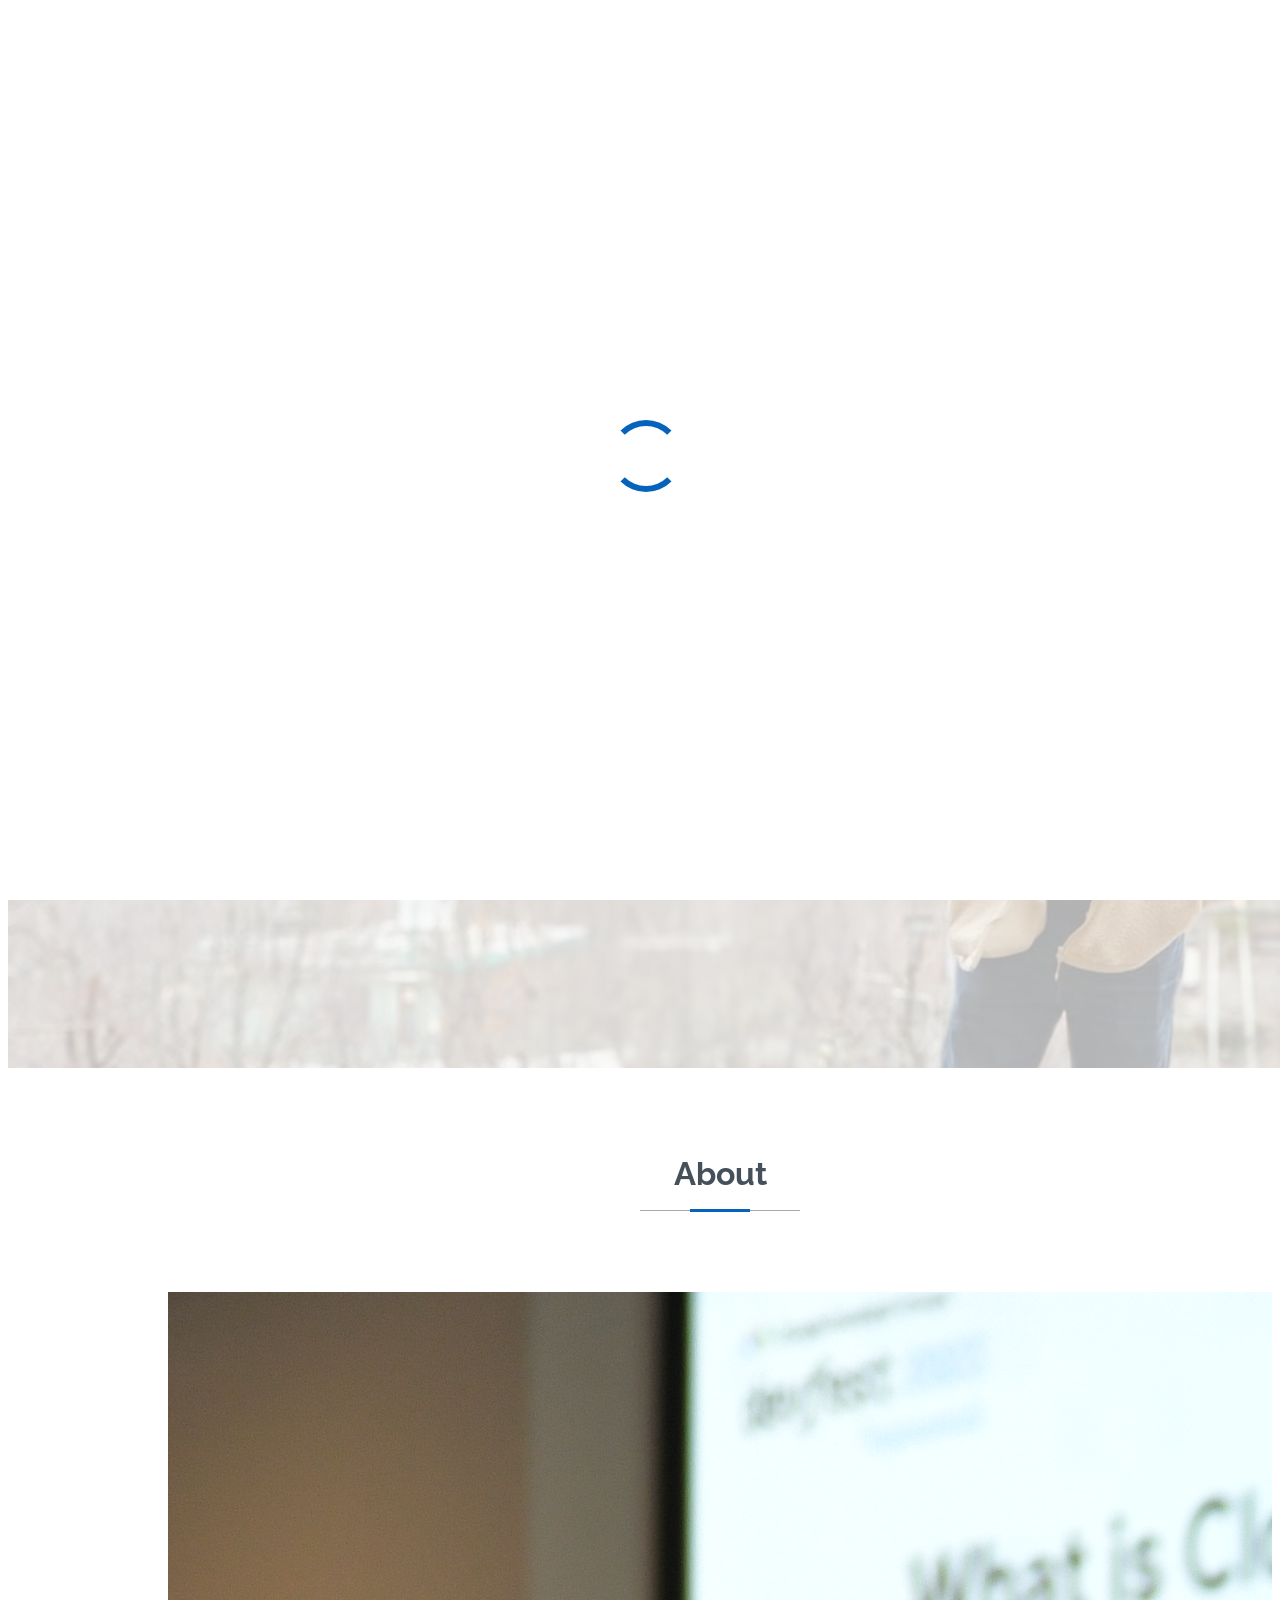
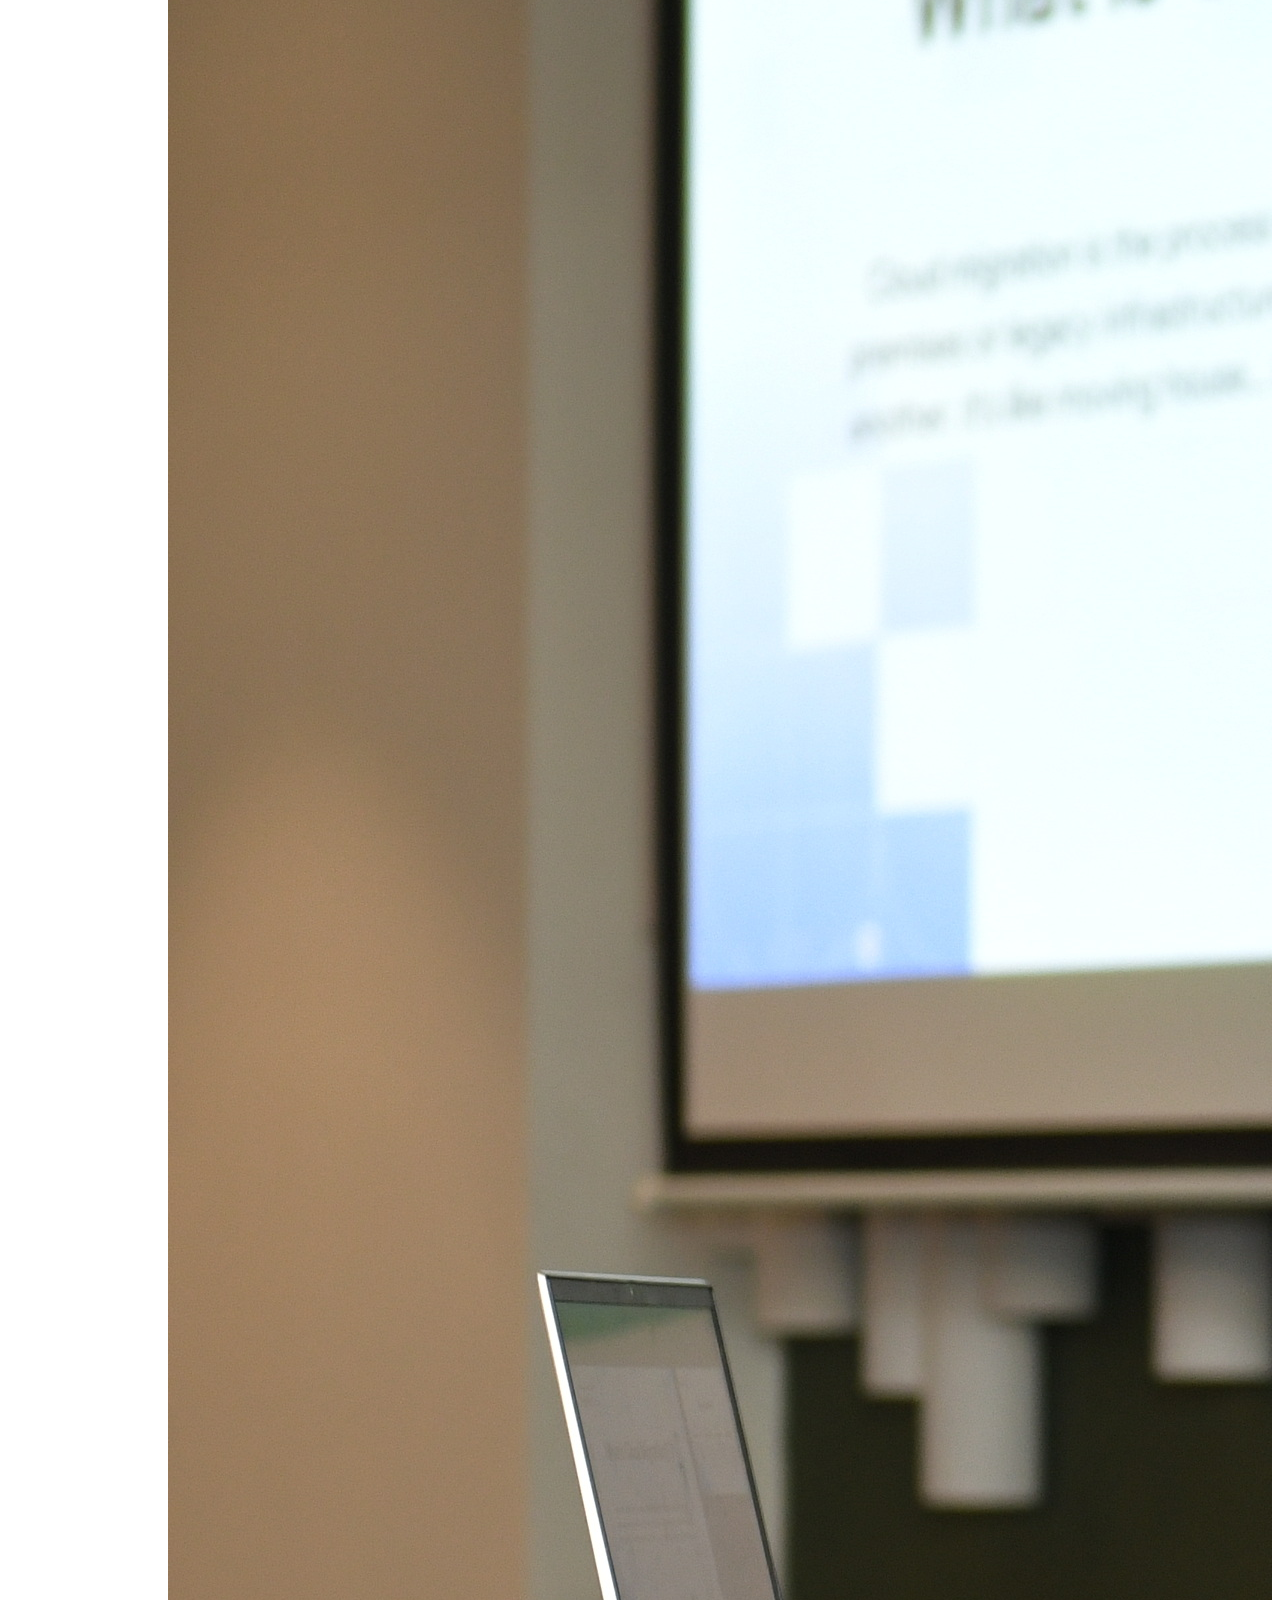
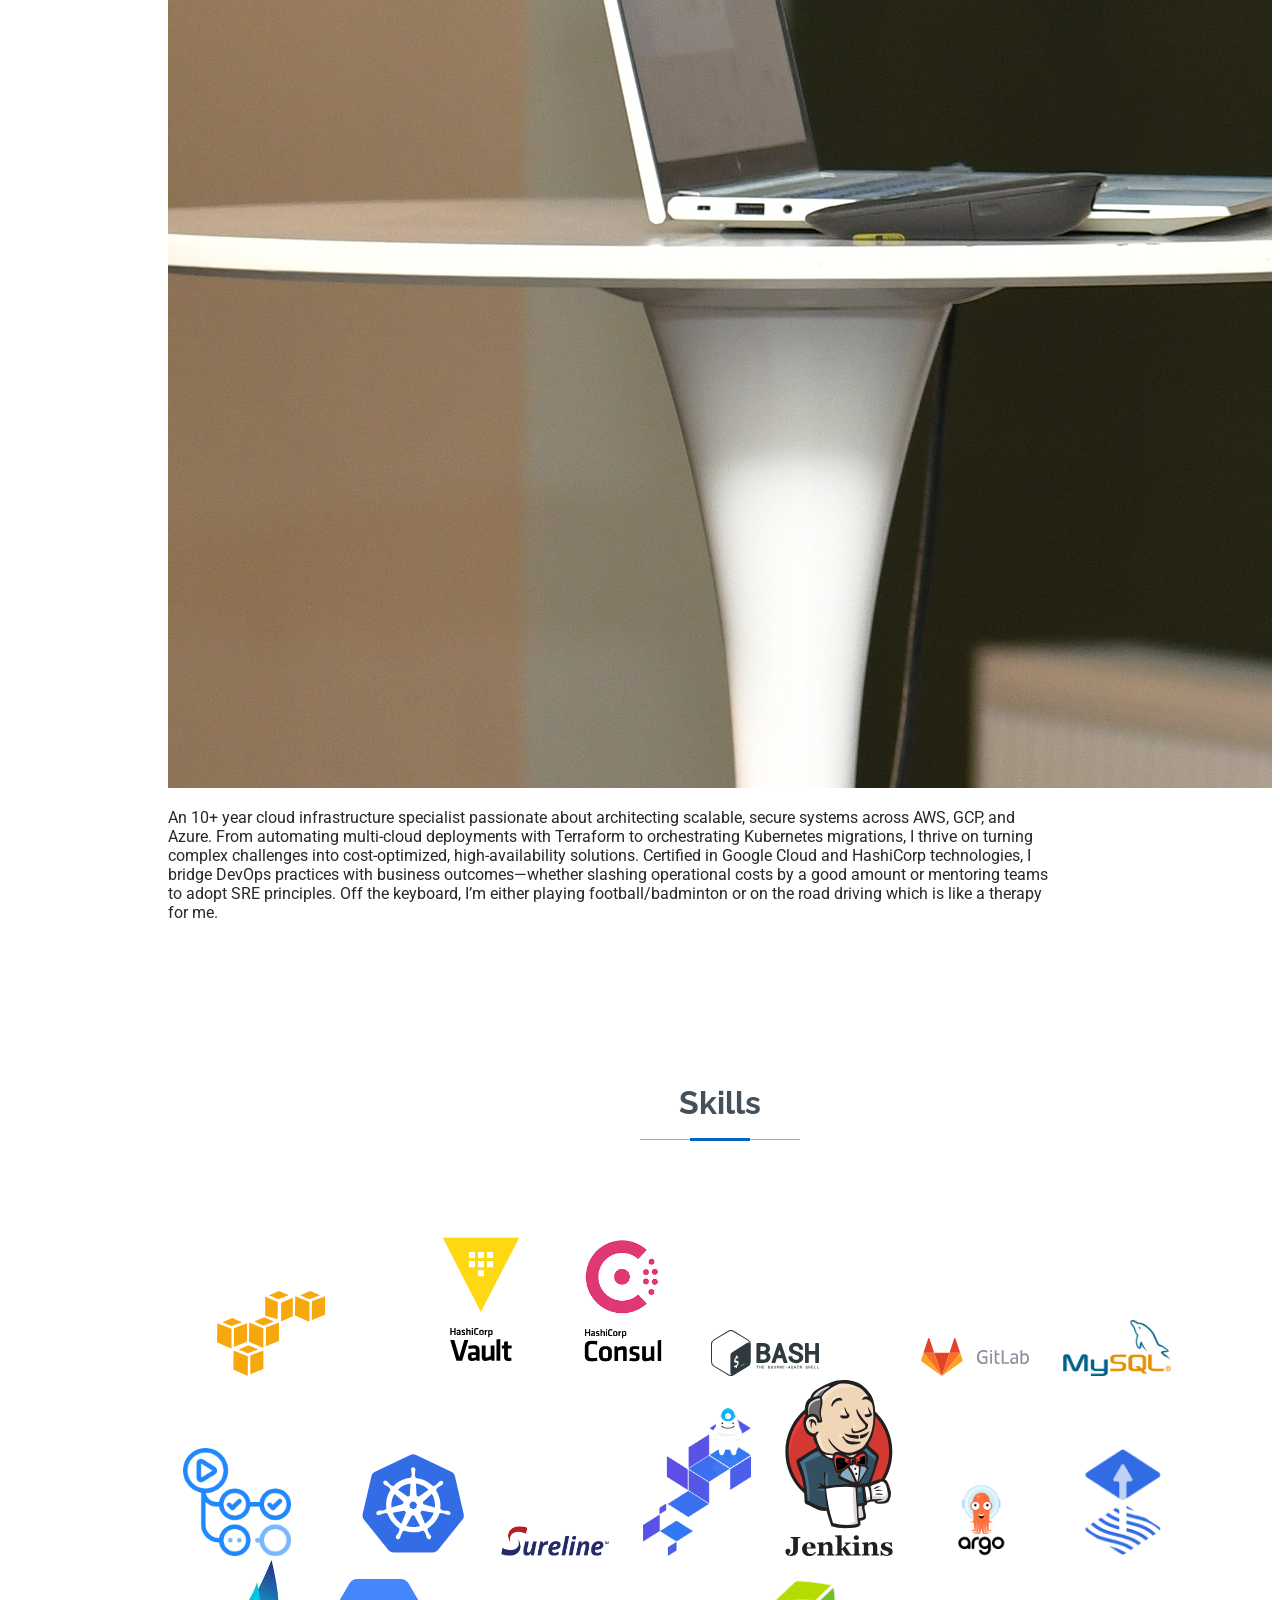
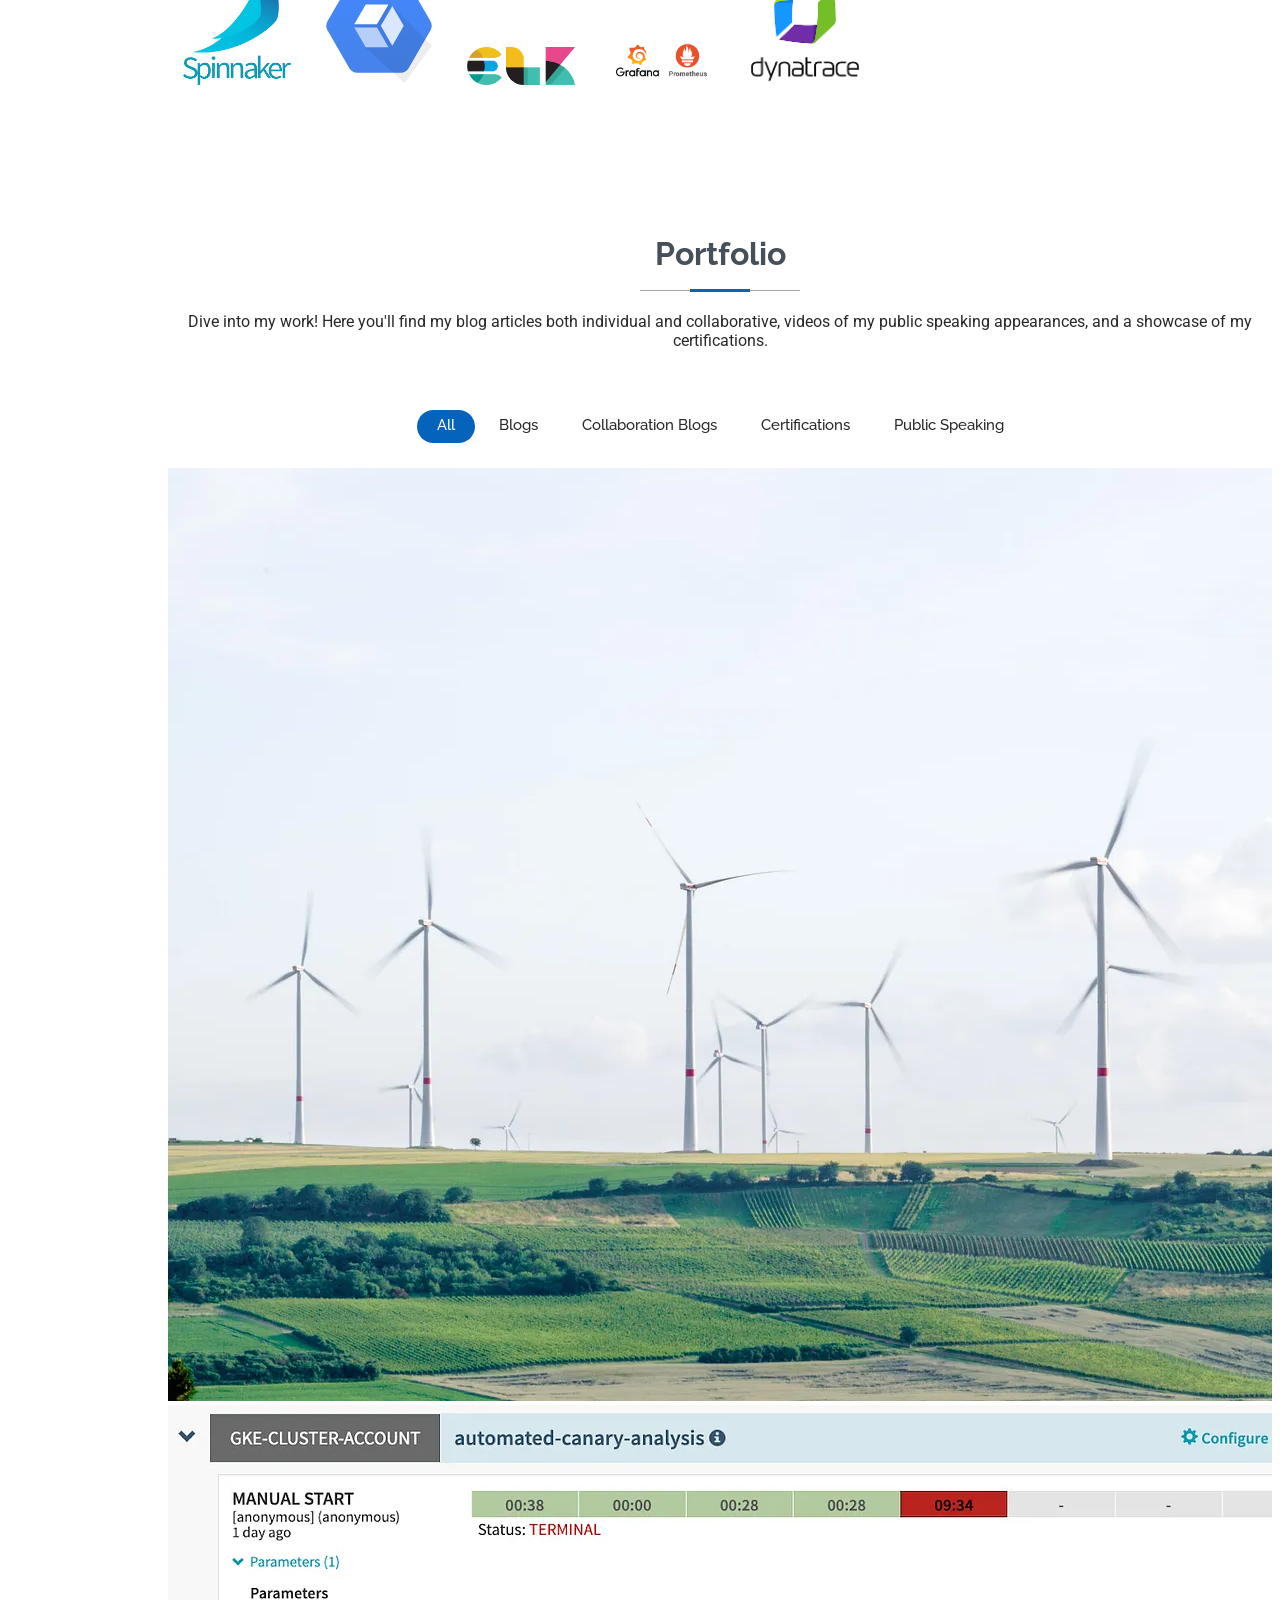
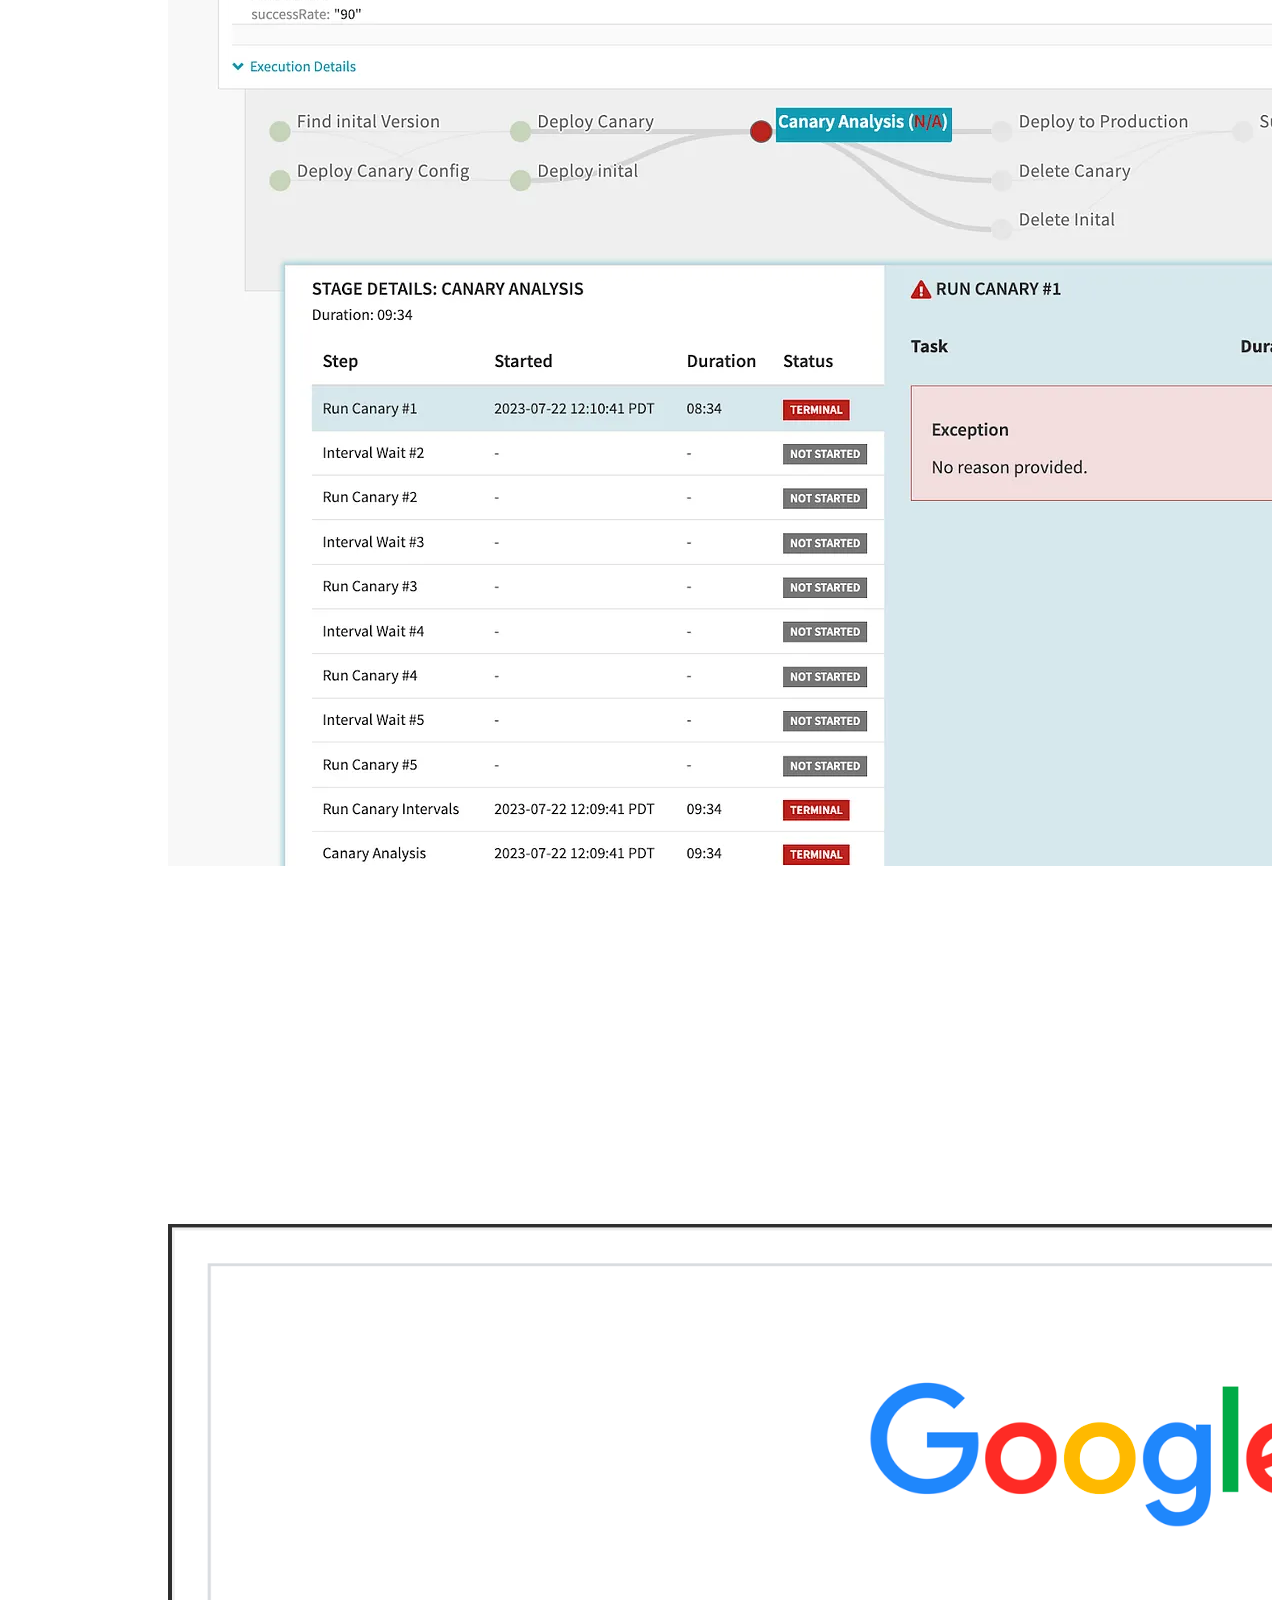
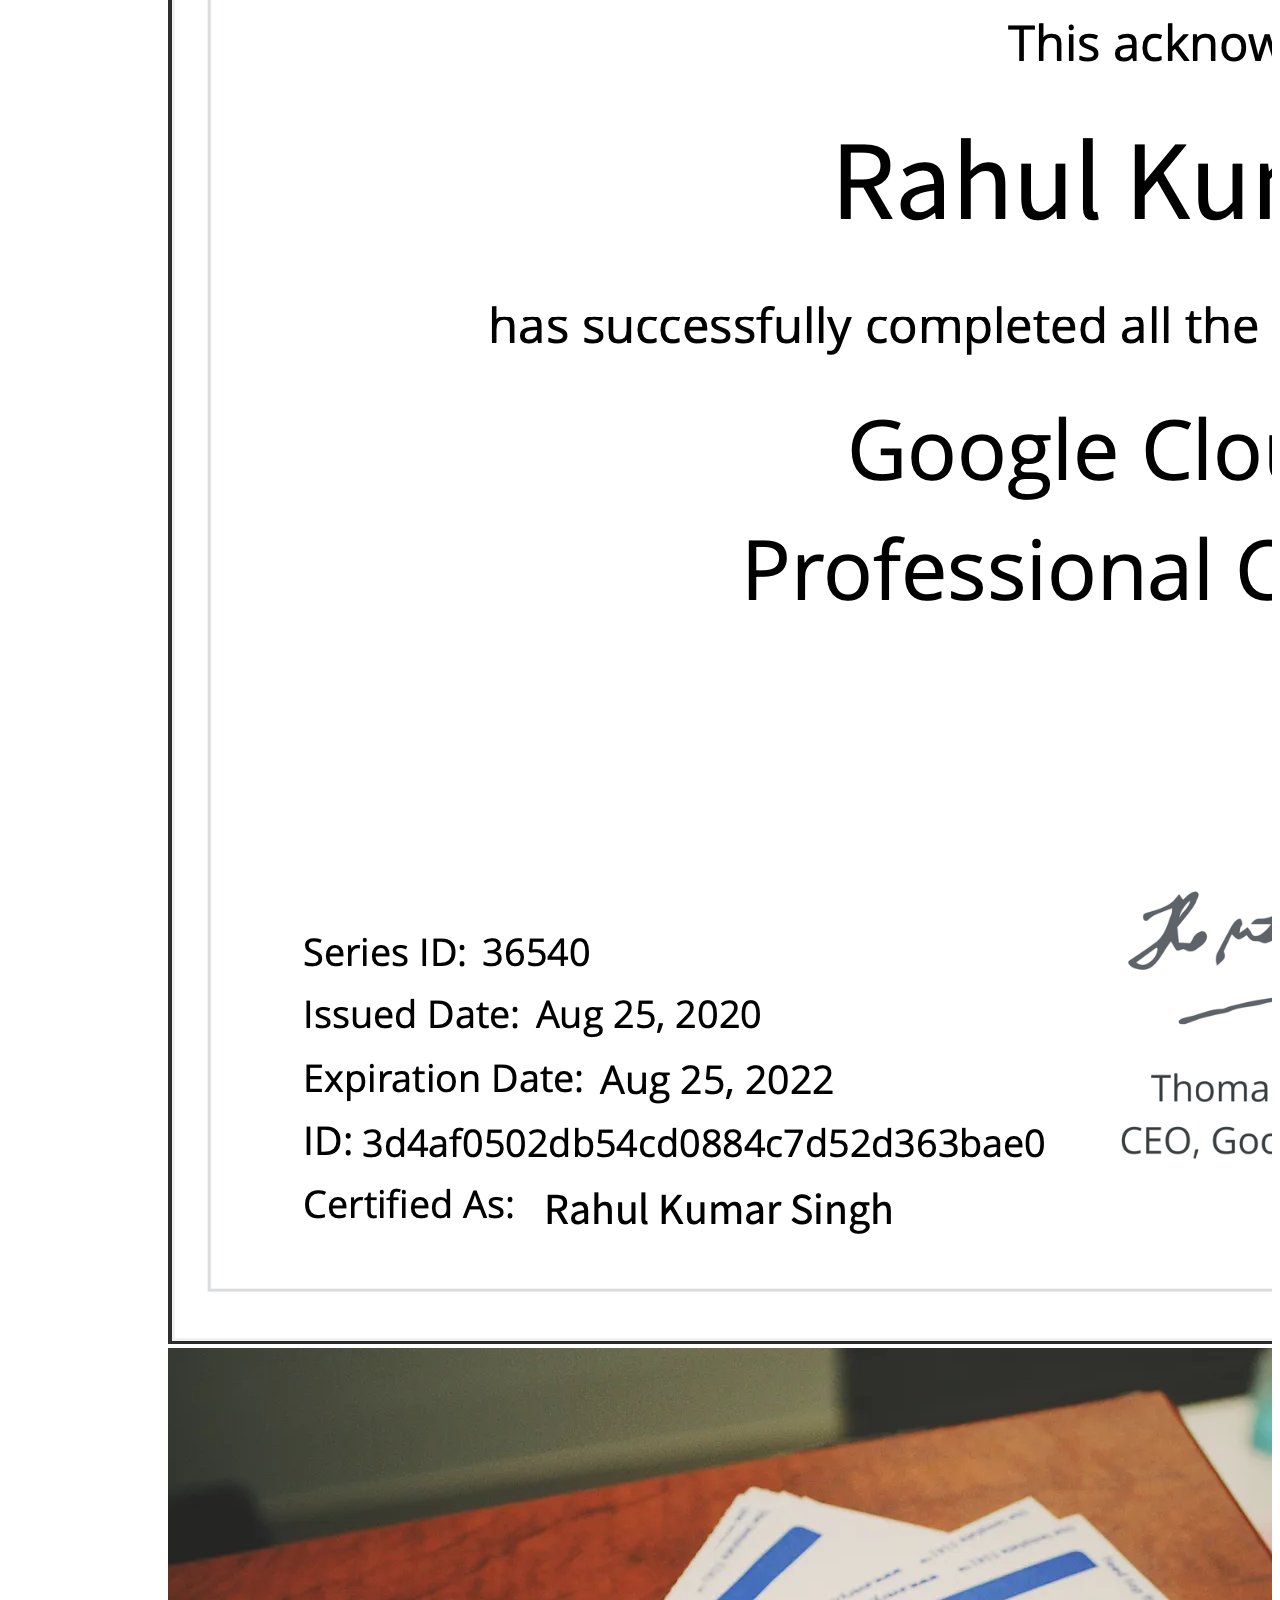
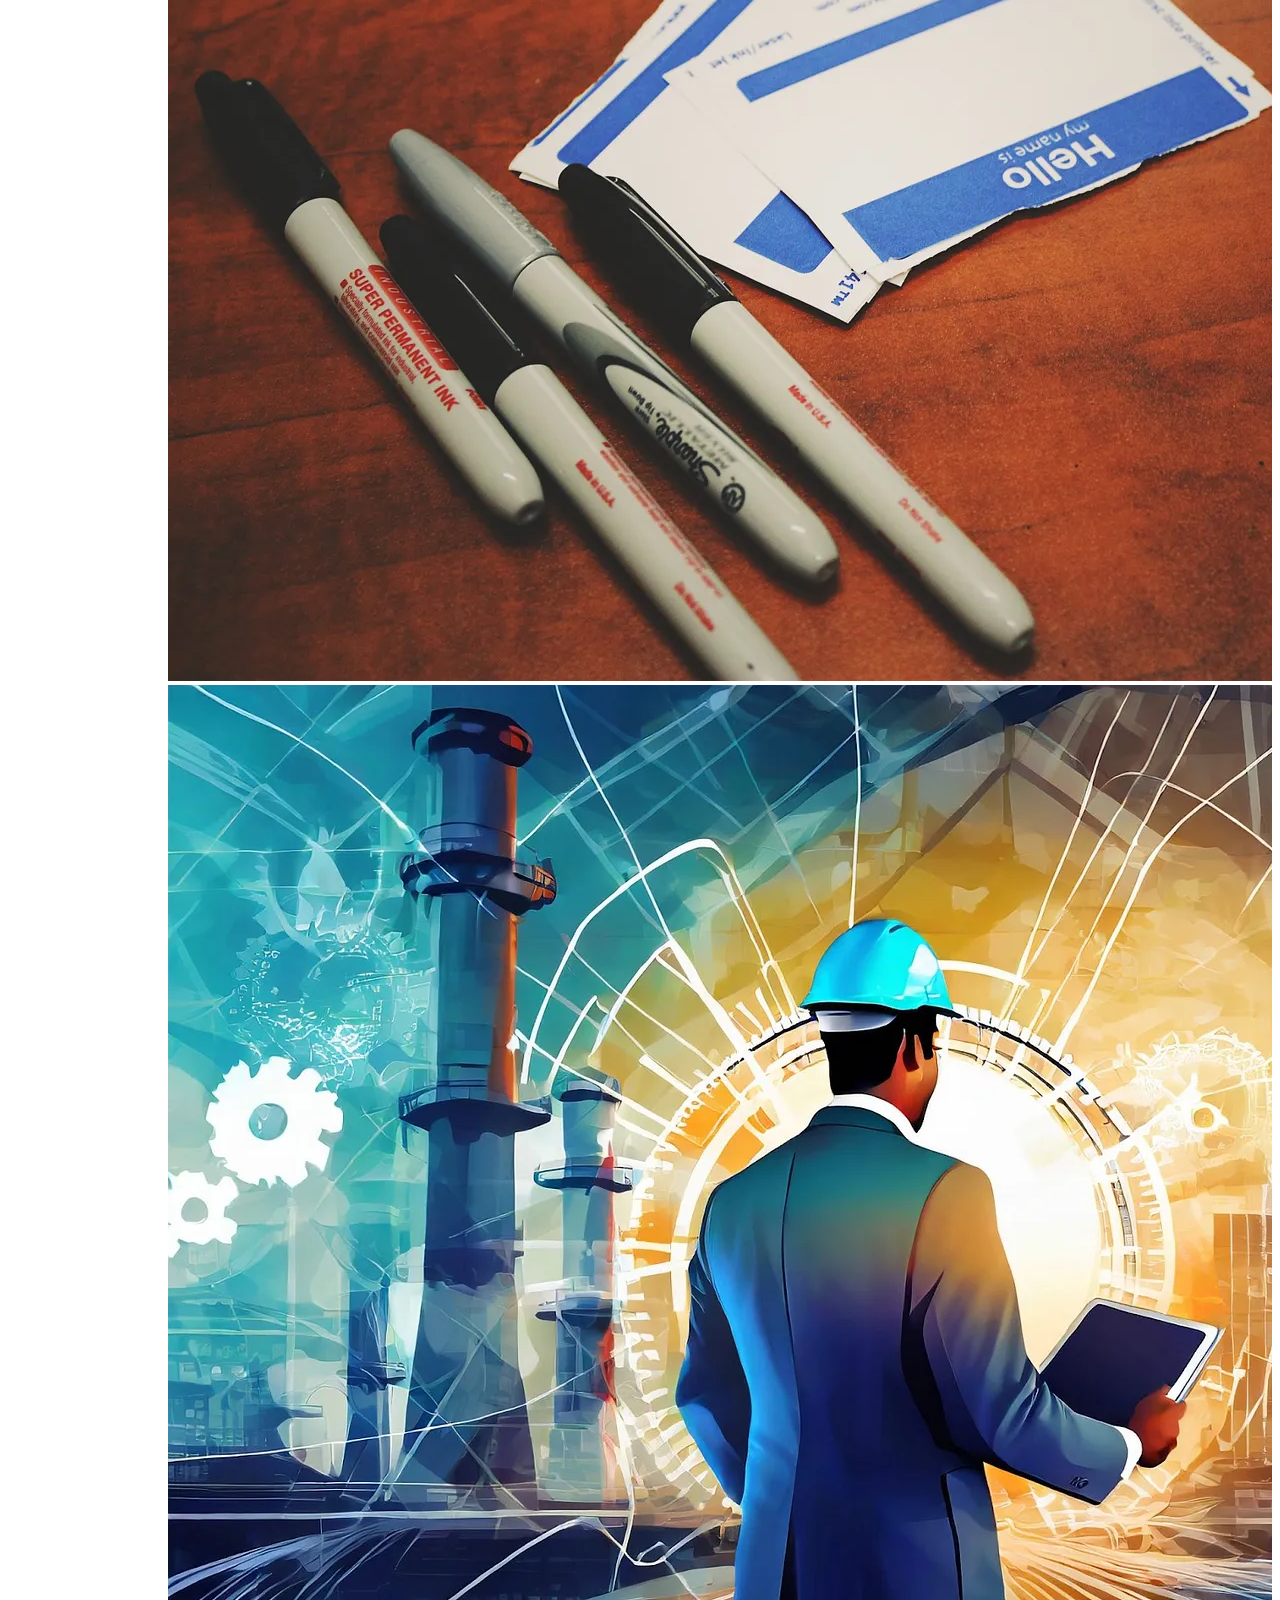
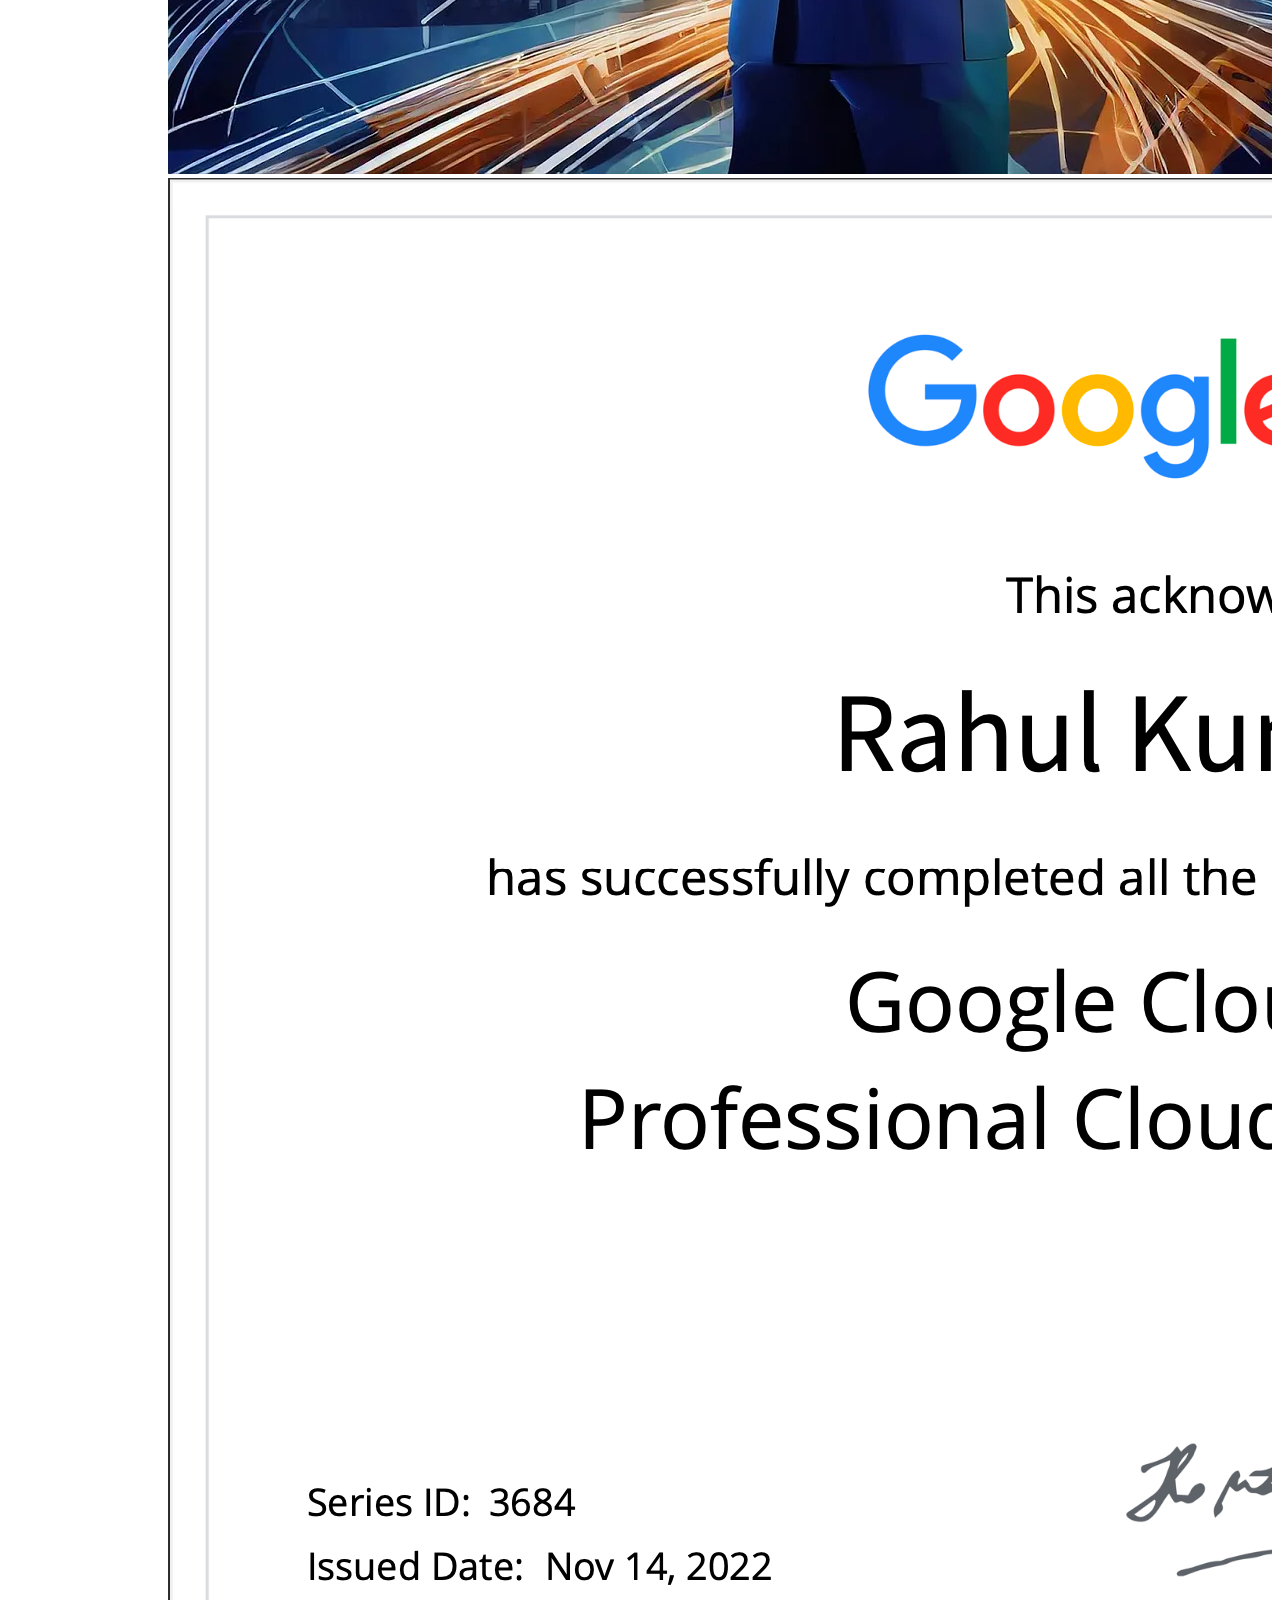
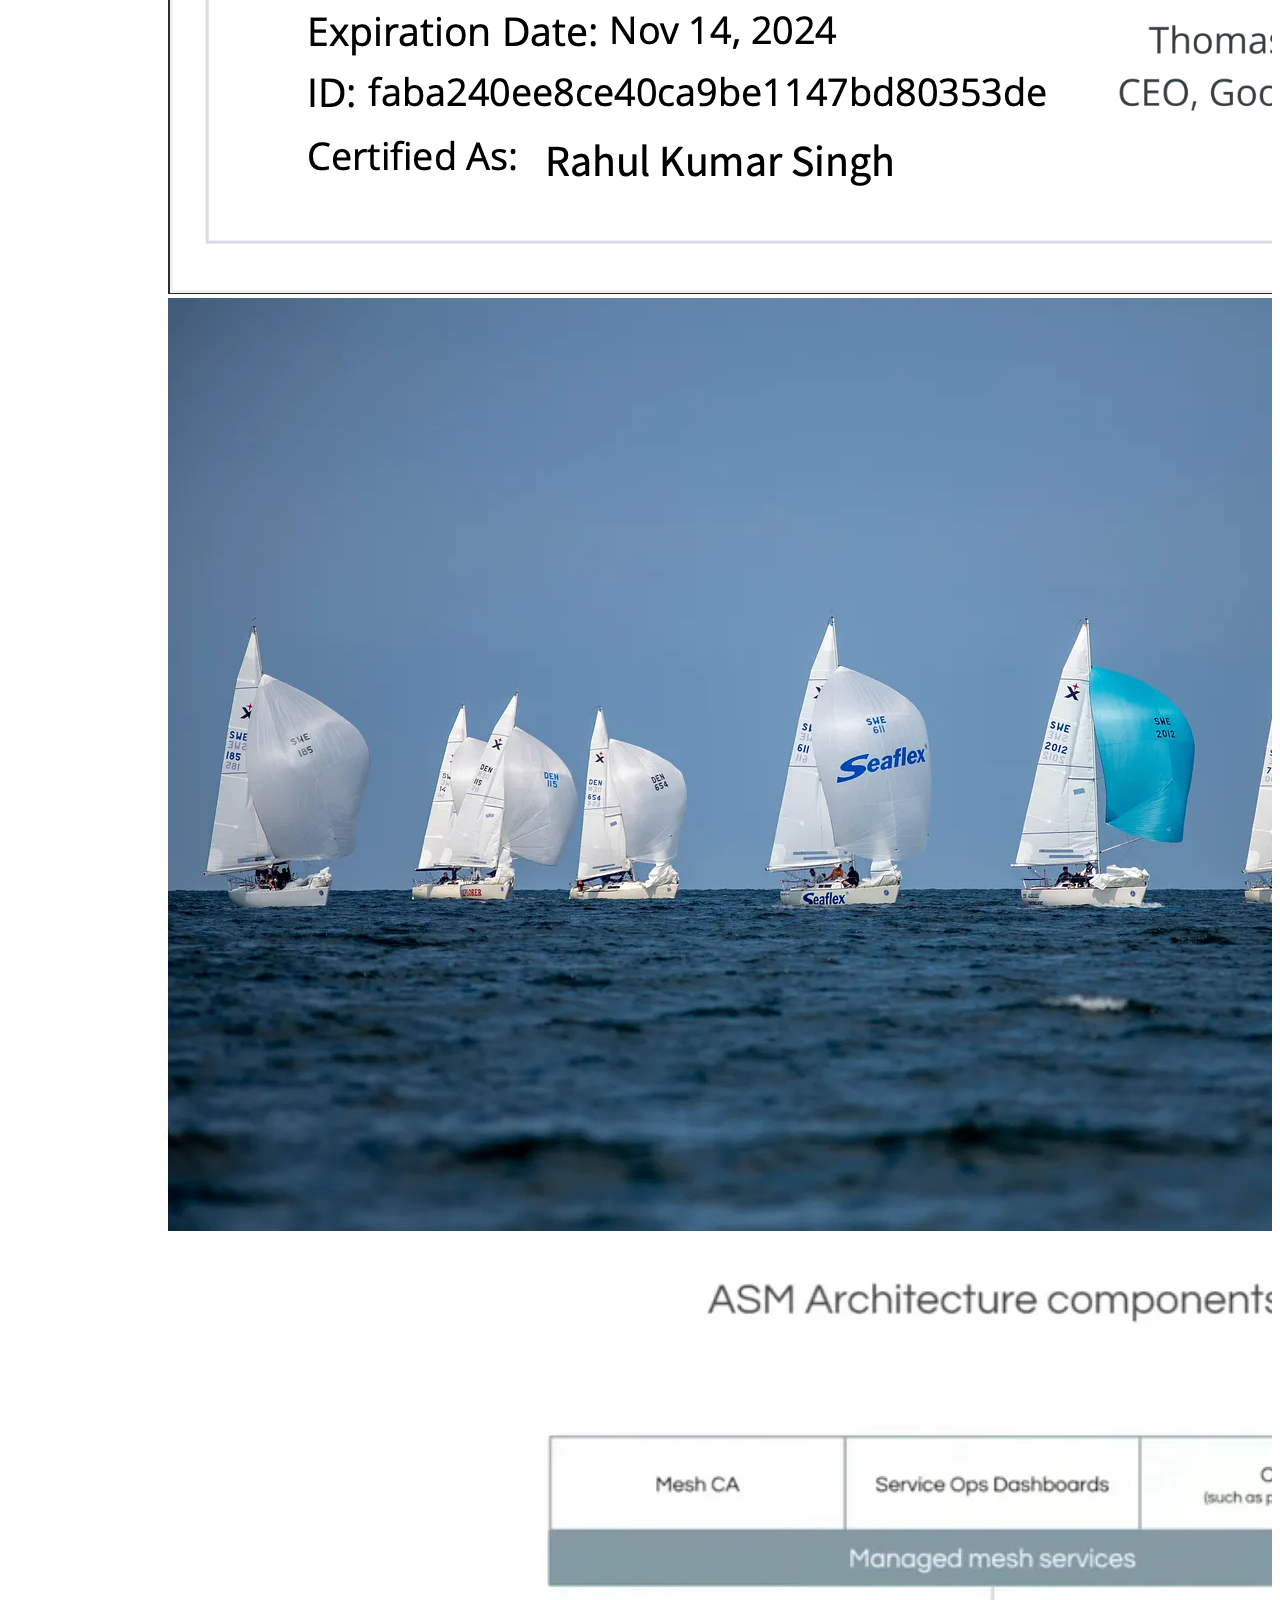
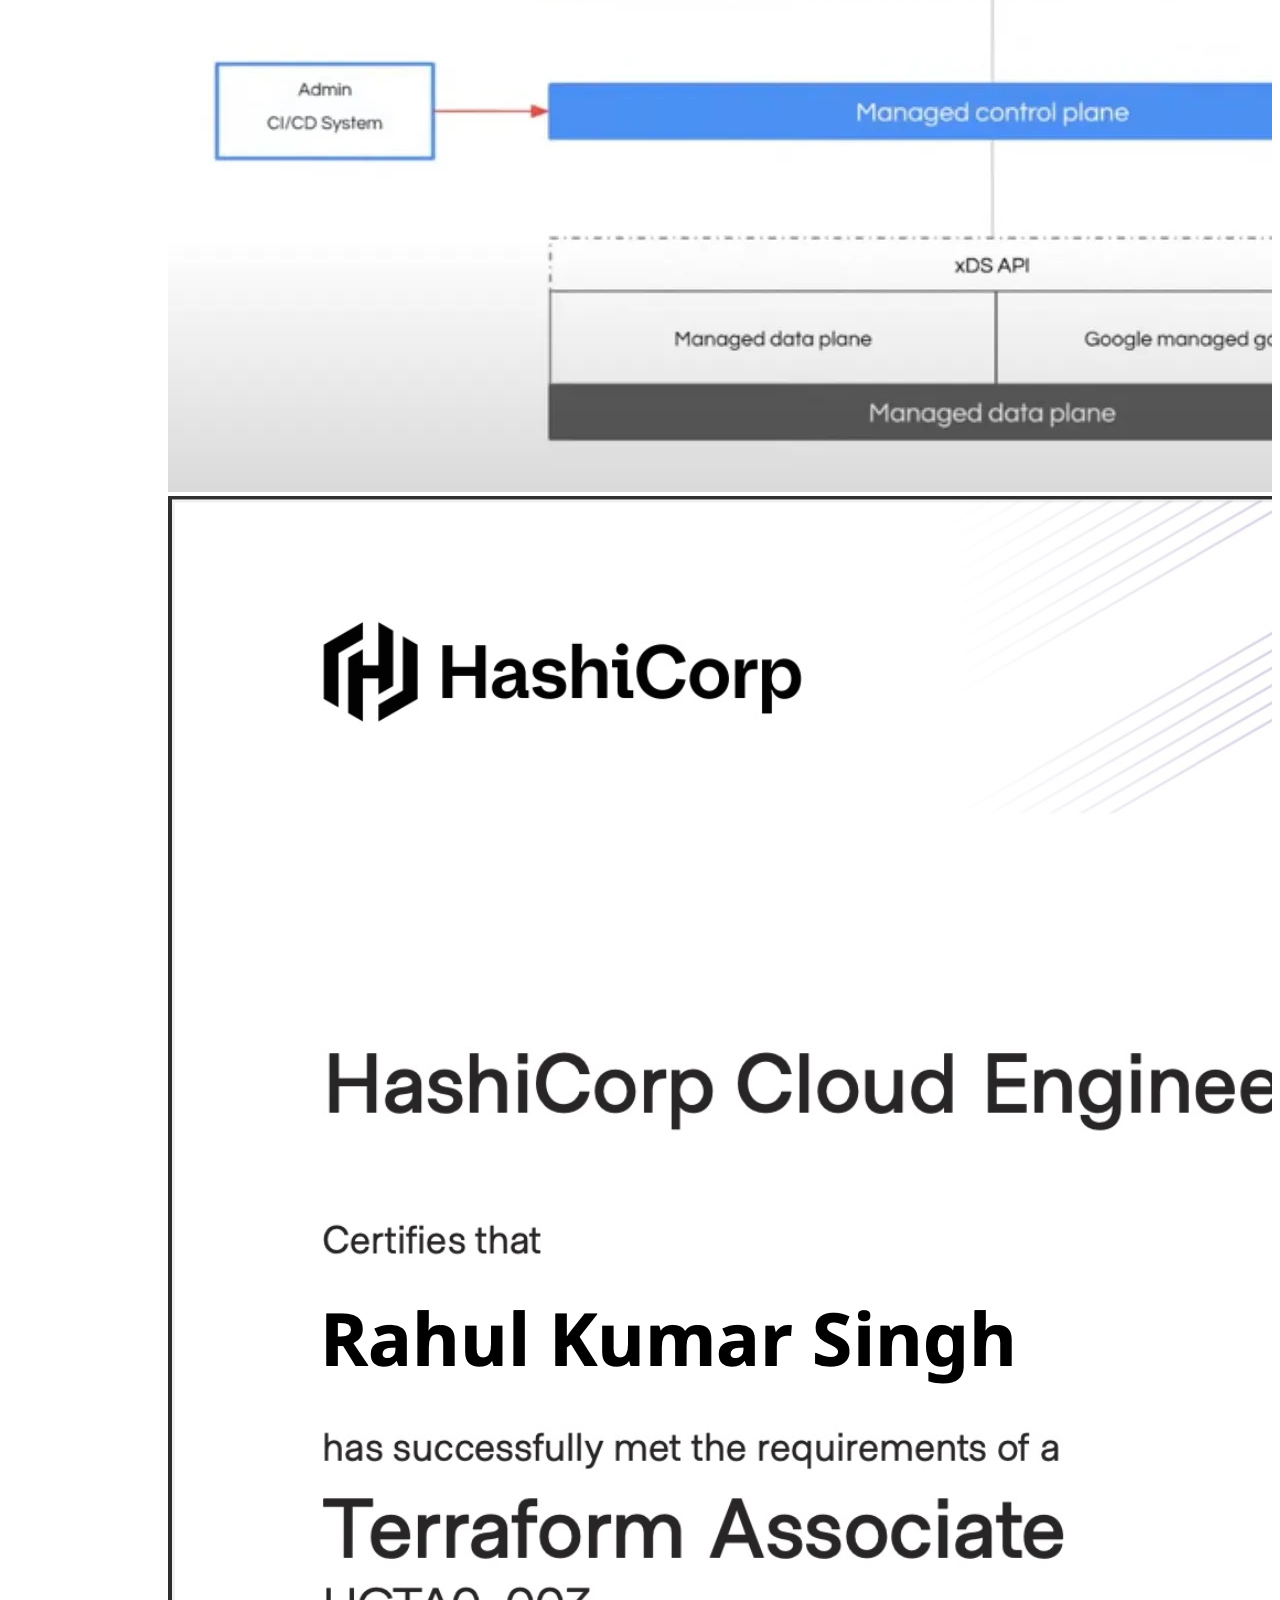
==== index.html @ 2f8e5a41 "Code to be tested Added the code that will be tested as part of this Demo" ====
<!DOCTYPE html>
<html lang="en">

<head>
  <meta charset="utf-8">
  <meta content="width=device-width, initial-scale=1.0" name="viewport">
  <title>Rahul Kumar Singh</title>
  <meta content="" name="description">
  <meta content="" name="keywords">

  <!-- Favicons -->
  <link href="assets/img/beach_rahul.jpeg" rel="icon">
  <link href="assets/img/mountain_rahul.jpeg" rel="rahul-portfolio-icon">

  <!-- Fonts -->
  <link href="https://fonts.googleapis.com" rel="preconnect">
  <link href="https://fonts.gstatic.com" rel="preconnect" crossorigin>
  <link href="https://fonts.googleapis.com/css2?family=Roboto:ital,wght@0,100;0,300;0,400;0,500;0,700;0,900;1,100;1,300;1,400;1,500;1,700;1,900&family=Poppins:ital,wght@0,100;0,200;0,300;0,400;0,500;0,600;0,700;0,800;0,900;1,100;1,200;1,300;1,400;1,500;1,600;1,700;1,800;1,900&family=Raleway:ital,wght@0,100;0,200;0,300;0,400;0,500;0,600;0,700;0,800;0,900;1,100;1,200;1,300;1,400;1,500;1,600;1,700;1,800;1,900&display=swap" rel="stylesheet">

  <!-- Vendor CSS Files -->
  <link href="assets/vendor/bootstrap/css/bootstrap.min.css" rel="stylesheet">
  <link href="assets/vendor/bootstrap-icons/bootstrap-icons.css" rel="stylesheet">
  <link href="assets/vendor/aos/aos.css" rel="stylesheet">
  <link href="assets/vendor/glightbox/css/glightbox.min.css" rel="stylesheet">
  <link href="assets/vendor/swiper/swiper-bundle.min.css" rel="stylesheet">

  <!-- Main CSS File -->
  <link href="assets/css/main.css" rel="stylesheet">

</head>

<body class="index-page">

  <header id="header" class="header d-flex flex-column justify-content-center">

    <i class="header-toggle d-xl-none bi bi-list"></i>

    <nav id="navmenu" class="navmenu">
      <ul>
        <li><a href="#hero" class="active"><i class="bi bi-house navicon"></i><span>Home</span></a></li>
        <li><a href="#about"><i class="bi bi-person navicon"></i><span>About</span></a></li>
        <li><a href="#skills"><i class="bi bi-file-earmark-text navicon"></i><span>Skills</span></a></li>
        <li><a href="#portfolio"><i class="bi bi-images navicon"></i><span>Portfolio</span></a></li>
        <li><a href="#services"><i class="bi bi-hdd-stack navicon"></i><span>Expertise</span></a></li>
        <!-- <li><a href="#contact"><i class="bi bi-envelope navicon"></i><span>Contact</span></a></li> -->
      </ul>
    </nav>

  </header>

  <main class="main">

    <!-- Hero Section -->
    <section id="hero" class="hero section light-background">

      <img src="assets/img/mountain_rahul_1.jpeg" alt="">

      <div class="container" data-aos="zoom-out">
        <div class="row justify-content-center">
          <div class="col-lg-9">
            <h2>Rahul Kumar Singh</h2>
            <p>I'm <span class="typed" data-typed-items="Cloud Architect, DevOps Lead, Site Reliability Engineer (SRE), Footballer">Cloud Architect</span><span class="typed-cursor typed-cursor--blink" aria-hidden="true"></span></p>
            <div class="social-links">
              <button type="button" class="btn btn-primary"><a href="assets/img/Rahul-Kumar-Singh-Resume.pdf" target="_blank" class="bgNone buttonContent">Resume</a></button>
        <button type="button" class="btn btn-secondary"><a href="mailto:rahul.k.singh1807@gmail.com?subject=Let's%20talk%20%3A)"  class="bgNone buttonContent">Email me</a></button>
            </div>
            <div class="social-links">
              <a href="https://x.com/rahul_singh1807" target="_blank"><i class="bi bi-twitter-x"></i></a>
              <a href="https://medium.com/@rahulvatsya" target="_blank"><i class="bi bi-medium"></i></a>
              <a href="https://github.com/Rahulks1807" target="_blank"><i class="bi bi-github"></i></a>
              <a href="https://www.linkedin.com/in/rahulvatsya/" target="_blank"><i class="bi bi-linkedin"></i></a>
            </div>
          </div>
        </div>
      </div>

    </section><!-- /Hero Section -->

    <!-- About Section -->
    <section id="about" class="about section">

      <!-- Section Title -->
      <div class="container section-title" data-aos="fade-up">
        <h2>About</h2>
      </div><!-- End Section Title -->

      <div class="container" data-aos="fade-up" data-aos-delay="100">
        <div class="row gy-4 justify-content-center">
          <div class="col-lg-4">
            <img src="assets/img/S18_6268.JPG" class="img-fluid" alt="">
          </div>
          <div class="col-lg-8 content">
            <p class="fst-italic py-3 contentDiv">
              An 10+ year cloud infrastructure specialist passionate about architecting scalable, secure systems across AWS, GCP, and Azure. From automating multi-cloud deployments with Terraform to orchestrating Kubernetes migrations, I thrive on turning complex challenges into cost-optimized, high-availability solutions. Certified in Google Cloud and HashiCorp technologies, I bridge DevOps practices with business outcomes—whether slashing operational costs by a good amount or mentoring teams to adopt SRE principles. Off the keyboard, I’m either playing football/badminton or on the road driving which is like a therapy for me.
            </p>
          </div>
        </div>

      </div>

    </section><!-- /About Section -->

    <!-- Skills Section -->
    <section id="skills" class="skills section">

      <!-- Section Title -->
      <div class="container section-title" data-aos="fade-up">
        <h2>Skills</h2>
        <!-- <p>Necessitatibus eius consequatur ex aliquid fuga eum quidem sint consectetur velit</p> -->
      </div><!-- End Section Title -->

      <div class="container" data-aos="fade-up" data-aos-delay="100">

        <div class="row skills-content skills-animation">

          <div class="flex text-md-center hidden-sm-and-down xs12 sm10 md10 lg10">
            <img src="assets/img/skills/google-cloud-1.svg" alt srcset class="img-fluid ma-2" style="max-width: 12vh;" hspace="15">
            <img src="assets/img/skills/aws-logo.svg" alt srcset class="img-fluid ma-2" style="max-width: 12vh;" hspace="15">
            <img src="assets/img/skills/azure-1.svg" alt srcset class="img-fluid ma-2" style="max-width: 12vh;" hspace="15">
            <img src="assets/img/skills/Terraform-logo.svg" alt srcset class="img-fluid ma-2" style="max-width: 12vh;" hspace="15">
            <img src="assets/img/skills/Vault_VerticalLogo_Color_RGB.svg" alt srcset class="img-fluid ma-2" style="max-width: 12vh;" hspace="15">
            <img src="assets/img/skills/consul.png" alt srcset class="img-fluid ma-2" style="max-width: 12vh;" hspace="15">
            <img src="assets/img/skills/bash-1.svg" alt srcset class="img-fluid ma-2" style="max-width: 12vh;" hspace="15">
            <img src="assets/img/skills/python-5.svg" alt srcset class="img-fluid ma-2" style="max-width: 12vh;" hspace="15">
            <img src="assets/img/skills/git.svg" alt srcset class="img-fluid ma-2" style="max-width: 12vh;" hspace="15">
            <img src="assets/img/skills/gitlab-1.svg" alt srcset class="img-fluid ma-2" style="max-width: 12vh;" hspace="15">
            <img src="assets/img/skills/1024px-MySQL.ff87215b43fd7292af172e2a5d9b844217262571.png" alt srcset class="img-fluid ma-2" style="max-width: 12vh;" hspace="15">
            <img src="assets/img/skills/44036562.png" alt srcset class="img-fluid ma-2" style="max-width: 12vh;" hspace="15">
            <img src="assets/img/skills/docker.svg" alt srcset class="img-fluid ma-2" style="max-width: 12vh;" hspace="15">
            <img src="assets/img/skills/kubernets.svg" alt srcset class="img-fluid ma-2" style="max-width: 12vh;" hspace="15">       
            <img src="assets/img/skills/sureline-logo.png" alt srcset class="img-fluid ma-2" style="max-width: 12vh;" hspace="15">
            <img src="assets/img/skills/t-o-2@3x.png" alt srcset class="img-fluid ma-2" style="max-width: 12vh;" hspace="15">
            <img src="assets/img/skills/jenkins-1.svg" alt srcset class="img-fluid ma-2" style="max-width: 12vh;" hspace="15">
            <img src="assets/img/skills/argocd.png" alt srcset class="img-fluid ma-2" style="max-width: 12vh;" hspace="15">
            <img src="assets/img/skills/fluxcd.png" alt srcset class="img-fluid ma-2" style="max-width: 12vh;" hspace="15">
            <img src="assets/img/skills/spinnaker.jpeg" alt srcset class="img-fluid ma-2" style="max-width: 12vh;" hspace="15">
            <img src="assets/img/skills/stackdriver-1.svg" alt srcset class="img-fluid ma-2" style="max-width: 12vh;" hspace="15">
            <img src="assets/img/skills/elk.png" alt srcset class="img-fluid ma-2" style="max-width: 12vh;" hspace="15">
            <img src="assets/img/skills/prometheus&grafana.png" alt srcset class="img-fluid ma-2" style="max-width: 12vh;" hspace="15">
            <img src="assets/img/skills/dynatrace.png" alt srcset class="img-fluid ma-2" style="max-width: 12vh;" hspace="15">

          </div>

        </div>

      </div>

    </section><!-- /Skills Section -->

    <!-- Portfolio Section -->
    <section id="portfolio" class="portfolio section">

      <!-- Section Title -->
      <div class="container section-title" data-aos="fade-up">
        <h2>Portfolio</h2>
        <p>Dive into my work! Here you'll find my blog articles both individual and collaborative, videos of my public speaking appearances, and a showcase of my certifications.</p>
      </div><!-- End Section Title -->

      <div class="container">

        <div class="isotope-layout" data-default-filter="*" data-layout="masonry" data-sort="original-order">

          <ul class="portfolio-filters isotope-filters" data-aos="fade-up" data-aos-delay="100">
            <li data-filter="*" class="filter-active">All</li>
            <li data-filter=".filter-blog">Blogs</li>
            <li data-filter=".filter-cblog">Collaboration Blogs</li>
            <li data-filter=".filter-certifications">Certifications</li>
            <li data-filter=".filter-publicspeaking">Public Speaking</li>
          </ul><!-- End Portfolio Filters -->

          <div class="row gy-4 isotope-container" data-aos="fade-up" data-aos-delay="200">

            <div class="col-lg-4 col-md-6 portfolio-item isotope-item filter-blog">
              <img src="assets/img/blogs/generateterraformpython.webp" class="img-fluid" alt="">
              <div class="portfolio-info">
                <h6 class="content">Generate Terraform State & Code using Python & jinja2 templates</h6>
                <a href="https://medium.com/@rahulvatsya/generate-terraform-state-code-using-python-jinja2-templates-dc5f6d30f7c5" target="_blank" class="btn btn-primary">Read More</a>
              </div>
            </div><!-- End Portfolio Item -->


            <div class="col-lg-4 col-md-6 portfolio-item isotope-item filter-cblog">
              <img src="assets/img/blogs/jenkins&spinnaker.webp" class="img-fluid" alt="">
              <div class="portfolio-info">
                <h6 class="content">Jenkins and Spinnaker in GCP: Married for 7 lives</h6>
                <a href="https://medium.com/devops-dev/jenkins-and-spinnaker-in-gcp-married-for-7-lives-79ef1b230900" target="_blank" class="btn btn-primary">Read More</a>
              </div>
            </div><!-- End Portfolio Item -->

            
            <div class="col-lg-4 col-md-6 portfolio-item isotope-item filter-publicspeaking">
              <div class="video-container">
                <iframe 
                  src="https://www.youtube.com/embed/WDGvcBhKtZo?start=24199&list=PLjiOPWDKDXnV3M8taZBbqfRrVyVym87EQ" 
                  title="Cloud Migration: Easy or Big Mistake?"
                  width="500" height="500" 
                  class="img-fluid " 
                  frameborder="0" 
                  allow="accelerometer; autoplay; clipboard-write; encrypted-media; gyroscope; picture-in-picture" 
                  allowfullscreen>
                </iframe>
              </div>
              <div class="portfolio-info">
                <h6 class="content">Cloud Migration: Easy or Big Mistake?</h6>
              </div>
            </div>

            <div class="col-lg-4 col-md-6 portfolio-item isotope-item filter-certifications">
              <img src="assets/certifications/psacert.png" class="img-fluid" alt="">
              <div class="portfolio-info">
                <h6 class="content">Google Cloud Certified <br> Professional Cloud Architect</h6>
                <a href="assets/certifications/psacert.png" title="Google Cloud" data-gallery="portfolio-gallery-product" class="glightbox preview-link"><i class="bi bi-zoom-in"></i></a>
              </div>
            </div><!-- End Portfolio Item -->

            <div class="col-lg-4 col-md-6 portfolio-item isotope-item filter-blog">
              <img src="assets/img/blogs/labelsdiskgcp.webp" class="img-fluid" alt="">
              <div class="portfolio-info">
                <h6 class="content">Label Disk using Automation (shell script) in Google Cloud Platform</h6>
                <a href="https://medium.com/@rahulvatsya/label-disk-using-automation-shell-script-in-google-cloud-platform-3f26e571ec71" target="_blank" class="btn btn-primary">Read More</a>
              </div>
            </div><!-- End Portfolio Item -->

            <div class="col-lg-4 col-md-6 portfolio-item isotope-item filter-cblog">
              <img src="assets/img/blogs/terraform&terragrunt.webp" class="img-fluid" alt="">
              <div class="portfolio-info">
                <h6 class="content">Effective Terraform and Terragrunt Practices for Cloud Infrastructure Management on GCP</h6>
                <a href="https://medium.com/@rahulvatsya/effective-terraform-and-terragrunt-practices-for-cloud-infrastructure-management-on-gcp-b0c17c1d3995" target="_blank" class="btn btn-primary">Read More</a>
              </div>
            </div><!-- End Portfolio Item -->

            <div class="col-lg-4 col-md-6 portfolio-item isotope-item filter-certifications">
              <img src="assets/certifications/pcdecert.png" class="img-fluid" alt="">
              <div class="portfolio-info">
                <h6 class="content">Google Cloud Certified <br> Professional Cloud DevOps Engineer</h6>
                <a href="assets/certifications/psacert.png" title="Google Cloud" data-gallery="portfolio-gallery-product" class="glightbox preview-link"><i class="bi bi-zoom-in"></i></a>
              </div>
            </div><!-- End Portfolio Item -->

            <div class="col-lg-4 col-md-6 portfolio-item isotope-item filter-blog">
              <img src="assets/img/blogs/spinnaker.webp" class="img-fluid" alt="">
              <div class="portfolio-info">
                <h6 class="content">Exploring Spinnaker’s Uncharted Horizons: Unveiling the Power of Its Hidden Features</h6>
                <a href="https://medium.com/devops-dev/exploring-spinnakers-uncharted-horizons-unveiling-the-power-of-its-hidden-features-750295fe86cb" target="_blank" class="btn btn-primary">Read More</a>
              </div>
            </div><!-- End Portfolio Item -->

            <div class="col-lg-4 col-md-6 portfolio-item isotope-item filter-cblog">
              <img src="assets/img/blogs/gcpcsm.webp" class="img-fluid" alt="">
              <div class="portfolio-info">
                <h6 class="content">Service Mesh Uncharted: Google Cloud Service Mesh( aka ASM) — Part 1</h6>
                <a href="https://medium.com/google-cloud/service-mesh-uncharted-google-cloud-service-mesh-aka-asm-part-1-34ea96c835b6" target="_blank" class="btn btn-primary">Read More</a>
              </div>
            </div><!-- End Portfolio Item -->

            <div class="col-lg-4 col-md-6 portfolio-item isotope-item filter-certifications">
              <img src="assets/certifications/terraformcert.png" class="img-fluid" alt="">
              <div class="portfolio-info">
                <h6 class="content">HashiCorp Cloud Engineer Certifications</h6>
                <a href="assets/certifications/terraformcert.png" title="HashiCorp" data-gallery="portfolio-gallery-product" class="glightbox preview-link"><i class="bi bi-zoom-in"></i></a>
              </div>
            </div><!-- End Portfolio Item -->

            <div class="col-lg-4 col-md-6 portfolio-item isotope-item filter-blog">
              <img src="assets/img/blogs/consul.webp" class="img-fluid" alt="">
              <div class="portfolio-info">
                <h6 class="content">Service Mesh Uncharted: Hashicorp Consul</h6>
                <a href="https://medium.com/@rahulvatsya/service-mesh-uncharted-hashicorp-consul-7dc6734021b2" target="_blank" class="btn btn-primary">Read More</a>
              </div>
            </div><!-- End Portfolio Item -->

            <div class="col-lg-4 col-md-6 portfolio-item isotope-item filter-cblog">
              <img src="assets/img/blogs/gcpcsm-2.webp" class="img-fluid" alt="">
              <div class="portfolio-info">
                <h6 class="content">Service Mesh Uncharted: Google Cloud Service Mesh( aka ASM) — Part 2</h6>
                <a href="https://medium.com/google-cloud/service-mesh-uncharted-google-cloud-service-mesh-aka-asm-part-2-accd2c48e539" target="_blank" class="btn btn-primary">Read More</a>
              </div>
            </div><!-- End Portfolio Item -->

            <div class="col-lg-4 col-md-6 portfolio-item isotope-item filter-blog">
              <img src="assets/img/blogs/cloudrungpu.webp" class="img-fluid" alt="">
              <div class="portfolio-info">
                <h6 class="content">Supercharging Cloud Run with GPU Power: A New Era for AI Workloads</h6>
                <a href="https://medium.com/google-cloud/supercharging-cloud-run-with-gpu-power-a-new-era-for-ai-workloads-3c54fcf60cae" target="_blank" class="btn btn-primary">Read More</a>
              </div>
            </div><!-- End Portfolio Item -->

            <div class="col-lg-4 col-md-6 portfolio-item isotope-item filter-cblog">
              <img src="assets/img/blogs/workload&workforce.webp" class="img-fluid" alt="">
              <div class="portfolio-info">
                <h6 class="content">Workload Identity vs. Workforce Identity in GCP: A Guide for Beginners</h6>
                <a href="https://medium.com/google-cloud/workload-identity-vs-workforce-identity-in-gcp-a-guide-for-beginners-f968c1dfe73a" target="_blank" class="btn btn-primary">Read More</a>
              </div>
            </div><!-- End Portfolio Item -->

            <div class="col-lg-4 col-md-6 portfolio-item isotope-item filter-blog">
              <img src="assets/img/blogs/zerotrustgke.webp" class="img-fluid" alt="">
              <div class="portfolio-info">
                <h6 class="content">Implementing Zero Trust Security in GKE: A Practical Guide</h6>
                <a href="https://medium.com/google-cloud/implementing-zero-trust-security-in-gke-a-practical-guide-c17f8ed52528" target="_blank" class="btn btn-primary">Read More</a>
              </div>
            </div><!-- End Portfolio Item -->

            <div class="col-lg-4 col-md-6 portfolio-item isotope-item filter-cblog">
              <img src="assets/img/blogs/mgcsmvssgcsm.webp" class="img-fluid" alt="">
              <div class="portfolio-info">
                <h6 class="content">Managed vs. Unmanaged Google Cloud Service Mesh: Making the Right Choice</h6>
                <a href="https://medium.com/google-cloud/managed-vs-unmanaged-google-cloud-service-mesh-making-the-right-choice-aa4c93a9ac33" target="_blank" class="btn btn-primary">Read More</a>
              </div>
            </div><!-- End Portfolio Item -->
          </div><!-- End Portfolio Container -->

        </div>

      </div>

    </section><!-- /Portfolio Section -->

    <!-- Services Section -->
    <section id="services" class="services section">

      <!-- Section Title -->
      <div class="container section-title" data-aos="fade-up">
        <h2>Expertise</h2>
        <p>Unlock the full potential of your cloud journey with my expertise in transforming, automating, and optimizing infrastructure. With a strong foundation in architecture design, cost efficiency, and technical mentorship, I bring solutions that drive innovation and ensure reliability.</p>
      </div><!-- End Section Title -->

      <div class="container">

        <div class="row gy-4">

          <div class="col-lg-4 col-md-6" data-aos="fade-up" data-aos-delay="100">
            <div class="service-item item-cyan position-relative">
              <div class="icon">
                <svg width="100" height="100" viewBox="0 0 600 600" xmlns="http://www.w3.org/2000/svg">
                  <path stroke="none" stroke-width="0" fill="#f5f5f5" d="M300,521.0016835830174C376.1290562159157,517.8887921683347,466.0731472004068,529.7835943286574,510.70327084640275,468.03025145048787C554.3714126377745,407.6079735673963,508.03601936045806,328.9844924480964,491.2728898941984,256.3432110539036C474.5976632858925,184.082847569629,479.9380746630129,96.60480741107993,416.23090153303,58.64404602377083C348.86323505073057,18.502131276798302,261.93793281208167,40.57373210992963,193.5410806939664,78.93577620505333C130.42746243093433,114.334589627462,98.30271207620316,179.96522072025542,76.75703585869454,249.04625023123273C51.97151888228291,328.5150500222984,13.704378332031375,421.85034740162234,66.52175969318436,486.19268352777647C119.04800174914682,550.1803526380478,217.28368757567262,524.383925680826,300,521.0016835830174"></path>
                </svg>
                <i class="bi bi-activity"></i>
              </div>
              <a href="#" class="stretched-link">
                <h3>Cloud Architecture Design</h3>
              </a>
              <p>Design scalable, secure, and cost-efficient solutions on AWS, GCP, and Azure. From high- availability systems to hybrid-cloud strategies, I align architecture with business goals.
              </p>
            </div>
          </div><!-- End Service Item -->

          <div class="col-lg-4 col-md-6" data-aos="fade-up" data-aos-delay="200">
            <div class="service-item item-orange position-relative">
              <div class="icon">
                <svg width="100" height="100" viewBox="0 0 600 600" xmlns="http://www.w3.org/2000/svg">
                  <path stroke="none" stroke-width="0" fill="#f5f5f5" d="M300,582.0697525312426C382.5290701553225,586.8405444964366,449.9789794690241,525.3245884688669,502.5850820975895,461.55621195738473C556.606425686781,396.0723002908107,615.8543463187945,314.28637112970534,586.6730223649479,234.56875336149918C558.9533121215079,158.8439757836574,454.9685369536778,164.00468322053177,381.49747125262974,130.76875717737553C312.15926192815925,99.40240125094834,248.97055460311594,18.661163978235184,179.8680185752513,50.54337015887873C110.5421016452524,82.52863877960104,119.82277516462835,180.83849132639028,109.12597500060166,256.43424936330496C100.08760227029461,320.3096726198365,92.17705696193138,384.0621239912766,124.79988738764834,439.7174275375508C164.83382741302287,508.01625554203684,220.96474134820875,577.5009287672846,300,582.0697525312426"></path>
                </svg>
                <i class="bi bi-broadcast"></i>
              </div>
              <a href="#" class="stretched-link">
                <h3>DevOps & Automation</h3>
              </a>
              <p>Build CI/CD pipelines, automate deployments with Jenkins/GitLab, and orchestrate Kubernetes clusters. Focus on accelerating releases while ensuring reliability.</p>
            </div>
          </div><!-- End Service Item -->

          <div class="col-lg-4 col-md-6" data-aos="fade-up" data-aos-delay="300">
            <div class="service-item item-teal position-relative">
              <div class="icon">
                <svg width="100" height="100" viewBox="0 0 600 600" xmlns="http://www.w3.org/2000/svg">
                  <path stroke="none" stroke-width="0" fill="#f5f5f5" d="M300,541.5067337569781C382.14930387511276,545.0595476570109,479.8736841581634,548.3450877840088,526.4010558755058,480.5488172755941C571.5218469581645,414.80211281144784,517.5187510058486,332.0715597781072,496.52539010469104,255.14436215662573C477.37192572678356,184.95920475031193,473.57363656557914,105.61284051026155,413.0603344069578,65.22779650032875C343.27470386102294,18.654635553484475,251.2091493199835,5.337323636656869,175.0934190732945,40.62881213300186C97.87086631185822,76.43348514350839,51.98124368387456,156.15599469081315,36.44837278890362,239.84606092416172C21.716077023791087,319.22268207091537,43.775223500013084,401.1760424656574,96.891909868211,461.97329694683043C147.22146801428983,519.5804099606455,223.5754009179313,538.201503339737,300,541.5067337569781"></path>
                </svg>
                <i class="bi bi-easel"></i>
              </div>
              <a href="#" class="stretched-link">
                <h3>Site Reliability Engineering (SRE)</h3>
              </a>
              <p>mplement monitoring (ELK, CloudWatch), automate incident response, and optimize performance for 99.99% uptime. Turn infrastructure into a self-healing asset.</p>
            </div>
          </div><!-- End Service Item -->

          <div class="col-lg-4 col-md-6" data-aos="fade-up" data-aos-delay="400">
            <div class="service-item item-red position-relative">
              <div class="icon">
                <svg width="100" height="100" viewBox="0 0 600 600" xmlns="http://www.w3.org/2000/svg">
                  <path stroke="none" stroke-width="0" fill="#f5f5f5" d="M300,503.46388370962813C374.79870501325706,506.71871716319447,464.8034551963731,527.1746412648533,510.4981551193396,467.86667711651364C555.9287308511215,408.9015244558933,512.6030010748507,327.5744911775523,490.211057578863,256.5855673507754C471.097692560561,195.9906835881958,447.69079081568157,138.11976852964426,395.19560036434837,102.3242989838813C329.3053358748298,57.3949838291264,248.02791733380457,8.279543830951368,175.87071277845988,42.242879143198664C103.41431057327972,76.34704239035025,93.79494320519305,170.9812938413882,81.28167332365135,250.07896920659033C70.17666984294237,320.27484674793965,64.84698225790005,396.69656628748305,111.28512138212992,450.4950937839243C156.20124167950087,502.5303643271138,231.32542653798444,500.4755392045468,300,503.46388370962813"></path>
                </svg>
                <i class="bi bi-bounding-box-circles"></i>
              </div>
              <a href="#" class="stretched-link">
                <h3>Cloud Migration & Modernization</h3>
              </a>
              <p>Migrate legacy apps to cloud-native environments (EKS/GKE) with zero downtime. Containerize workloads and adopt microservices for future-proof scalability.</p>
              <a href="#" class="stretched-link"></a>
            </div>
          </div><!-- End Service Item -->

          <div class="col-lg-4 col-md-6" data-aos="fade-up" data-aos-delay="500">
            <div class="service-item item-indigo position-relative">
              <div class="icon">
                <svg width="100" height="100" viewBox="0 0 600 600" xmlns="http://www.w3.org/2000/svg">
                  <path stroke="none" stroke-width="0" fill="#f5f5f5" d="M300,532.3542879108572C369.38199826031484,532.3153073249985,429.10787420159085,491.63046689027357,474.5244479745417,439.17860296908856C522.8885846962883,383.3225815378663,569.1668002868075,314.3205725914397,550.7432151929288,242.7694973846089C532.6665558377875,172.5657663291529,456.2379748765914,142.6223662098291,390.3689995646985,112.34683881706744C326.66090330228417,83.06452184765237,258.84405631176094,53.51806209861945,193.32584062364296,78.48882559362697C121.61183558270385,105.82097193414197,62.805066853699245,167.19869350419734,48.57481801355237,242.6138429142374C34.843463184063346,315.3850353017275,76.69343916112496,383.4422959591041,125.22947124332185,439.3748458443577C170.7312796277747,491.8107796887764,230.57421082200815,532.3932930995766,300,532.3542879108572"></path>
                </svg>
                <i class="bi bi-calendar4-week icon"></i>
              </div>
              <a href="#" class="stretched-link">
                <h3>Infrastructure as Code (IaC)</h3>
              </a>
              <p>Automate cloud provisioning using Terraform and CloudFormation. Ensure consistency, version control, and auditability across multi-cloud environments.</p>
              <a href="#" class="stretched-link"></a>
            </div>
          </div><!-- End Service Item -->
          <div class="col-lg-4 col-md-6" data-aos="fade-up" data-aos-delay="600">
            <div class="service-item item-pink position-relative">
              <div class="icon">
                <svg width="100" height="100" viewBox="0 0 600 600" xmlns="http://www.w3.org/2000/svg">
                  <path stroke="none" stroke-width="0" fill="#f5f5f5" d="M300,566.797414625762C385.7384707136149,576.1784315230908,478.7894351017131,552.8928747891023,531.9192734346935,484.94944893311C584.6109503024035,417.5663521118492,582.489472248146,322.67544863468447,553.9536738515405,242.03673114598146C529.1557734026468,171.96086150256528,465.24506316201064,127.66468636344209,395.9583748389544,100.7403814666027C334.2173773831606,76.7482773500951,269.4350130405921,84.62216499799875,207.1952322260088,107.2889140133804C132.92018162631612,134.33871894543012,41.79353780512637,160.00259165414826,22.644507872594943,236.69541883565114C3.319112789854554,314.0945973066697,72.72355303640163,379.243833228382,124.04198916343866,440.3218312028393C172.9286146004772,498.5055451809895,224.45579914871206,558.5317968840102,300,566.797414625762"></path>
                </svg>
                <i class="bi bi-chat-square-text"></i>
              </div>
              <a href="#" class="stretched-link">
                <h3>Cloud Cost Optimization</h3>
              </a>
              <p>Audit spending, rightsize resources, and implement auto-scaling policies. Slash cloud bills without compromising performance.</p>
              <a href="#" class="stretched-link"></a>
            </div>
          </div><!-- End Service Item -->
          <div class="col-lg-4 col-md-6" data-aos="fade-up" data-aos-delay="600">
            <div class="service-item item-pink position-relative">
              <div class="icon">
                <svg width="100" height="100" viewBox="0 0 600 600" xmlns="http://www.w3.org/2000/svg">
                  <path stroke="none" stroke-width="0" fill="#f5f5f5" d="M300,566.797414625762C385.7384707136149,576.1784315230908,478.7894351017131,552.8928747891023,531.9192734346935,484.94944893311C584.6109503024035,417.5663521118492,582.489472248146,322.67544863468447,553.9536738515405,242.03673114598146C529.1557734026468,171.96086150256528,465.24506316201064,127.66468636344209,395.9583748389544,100.7403814666027C334.2173773831606,76.7482773500951,269.4350130405921,84.62216499799875,207.1952322260088,107.2889140133804C132.92018162631612,134.33871894543012,41.79353780512637,160.00259165414826,22.644507872594943,236.69541883565114C3.319112789854554,314.0945973066697,72.72355303640163,379.243833228382,124.04198916343866,440.3218312028393C172.9286146004772,498.5055451809895,224.45579914871206,558.5317968840102,300,566.797414625762"></path>
                </svg>
                <i class="bi bi-chat-square-text"></i>
              </div>
              <a href="#" class="stretched-link">
                <h3>Security & Compliance</h3>
              </a>
              <p>Harden cloud environments with IAM policies, encryption, and tools like Vault. Align with GDPR, HIPAA, and industry-specific frameworks.</p>
              <a href="#" class="stretched-link"></a>
            </div>
          </div><!-- End Service Item -->
          <div class="col-lg-4 col-md-6" data-aos="fade-up" data-aos-delay="600">
            <div class="service-item item-pink position-relative">
              <div class="icon">
                <svg width="100" height="100" viewBox="0 0 600 600" xmlns="http://www.w3.org/2000/svg">
                  <path stroke="none" stroke-width="0" fill="#f5f5f5" d="M300,566.797414625762C385.7384707136149,576.1784315230908,478.7894351017131,552.8928747891023,531.9192734346935,484.94944893311C584.6109503024035,417.5663521118492,582.489472248146,322.67544863468447,553.9536738515405,242.03673114598146C529.1557734026468,171.96086150256528,465.24506316201064,127.66468636344209,395.9583748389544,100.7403814666027C334.2173773831606,76.7482773500951,269.4350130405921,84.62216499799875,207.1952322260088,107.2889140133804C132.92018162631612,134.33871894543012,41.79353780512637,160.00259165414826,22.644507872594943,236.69541883565114C3.319112789854554,314.0945973066697,72.72355303640163,379.243833228382,124.04198916343866,440.3218312028393C172.9286146004772,498.5055451809895,224.45579914871206,558.5317968840102,300,566.797414625762"></path>
                </svg>
                <i class="bi bi-chat-square-text"></i>
              </div>
              <a href="#" class="stretched-link">
                <h3>Technical Mentorship</h3>
              </a>
              <p>Train teams on DevOps practices, IaC, and SRE principles. Upskill engineers through hands-on workshops and real-world scenario coaching.</p>
              <a href="#" class="stretched-link"></a>
            </div>
          </div><!-- End Service Item -->
        </div>
      </div>
    </section><!-- /Services Section -->

  </main>

  <footer  id="footer" class="footer position-relative light-background">
    <div class="container">
      <h3 class="sitename">Rahul Kumar Singh</h3>
      <p>Cloud Architect | DevOps Lead | Site Reliability Engineer (SRE) | Footballer</p>
      <div class="social-links">
        <button type="button" class="btn btn-primary"><a href="assets/img/Rahul-Kumar-Singh-Resume.pdf" target="_blank" class="bgNone buttonContent">Resume</a></button>
        <button type="button" class="btn btn-secondary"><a href="mailto:rahul.k.singh1807@gmail.com?subject=Let's%20talk%20%3A)"  class="bgNone buttonContent">Email me</a></button>
      </div>
      <div class="container">
        <div class="copyright">
          <span>Copyright</span> <strong class="px-1 sitename">Rahul Kumar Singh</strong> <span>All Rights Reserved</span>
        </div>
      </div>
    </div>
  </footer>

  <!-- Scroll Top -->
  <a href="#" id="scroll-top" class="scroll-top d-flex align-items-center justify-content-center"><i class="bi bi-arrow-up-short"></i></a>

  <!-- Preloader -->
  <div id="preloader"></div>

  <!-- Vendor JS Files -->
  <script src="assets/vendor/bootstrap/js/bootstrap.bundle.min.js"></script>
  <script src="assets/vendor/php-email-form/validate.js"></script>
  <script src="assets/vendor/aos/aos.js"></script>
  <script src="assets/vendor/typed.js/typed.umd.js"></script>
  <script src="assets/vendor/purecounter/purecounter_vanilla.js"></script>
  <script src="assets/vendor/waypoints/noframework.waypoints.js"></script>
  <script src="assets/vendor/glightbox/js/glightbox.min.js"></script>
  <script src="assets/vendor/imagesloaded/imagesloaded.pkgd.min.js"></script>
  <script src="assets/vendor/isotope-layout/isotope.pkgd.min.js"></script>
  <script src="assets/vendor/swiper/swiper-bundle.min.js"></script>

  <!-- Main JS File -->
  <script src="assets/js/main.js"></script>

</body>

</html>
---- assets/css/main.css ----
/**
* Template Name: MyResume
* Template URL: https://bootstrapmade.com/free-html-bootstrap-template-my-resume/
* Updated: Jun 29 2024 with Bootstrap v5.3.3
* Author: BootstrapMade.com
* License: https://bootstrapmade.com/license/
*/

/*--------------------------------------------------------------
# Font & Color Variables
# Help: https://bootstrapmade.com/color-system/
--------------------------------------------------------------*/
/* Fonts */
:root {
  --default-font: "Roboto",  system-ui, -apple-system, "Segoe UI", Roboto, "Helvetica Neue", Arial, "Noto Sans", "Liberation Sans", sans-serif, "Apple Color Emoji", "Segoe UI Emoji", "Segoe UI Symbol", "Noto Color Emoji";
  --heading-font: "Raleway",  sans-serif;
  --nav-font: "Poppins",  sans-serif;
}

/* Global Colors - The following color variables are used throughout the website. Updating them here will change the color scheme of the entire website */
:root { 
  --background-color: #ffffff; /* Background color for the entire website, including individual sections */
  --default-color: #272829; /* Default color used for the majority of the text content across the entire website */
  --heading-color: #45505b; /* Color for headings, subheadings and title throughout the website */
  --accent-color: #0563bb; /* Accent color that represents your brand on the website. It's used for buttons, links, and other elements that need to stand out */
  --surface-color: #ffffff; /* The surface color is used as a background of boxed elements within sections, such as cards, icon boxes, or other elements that require a visual separation from the global background. */
  --contrast-color: #ffffff; /* Contrast color for text, ensuring readability against backgrounds of accent, heading, or default colors. */
}

/* Nav Menu Colors - The following color variables are used specifically for the navigation menu. They are separate from the global colors to allow for more customization options */
:root {
  --nav-color: #45505b;  /* The default color of the main navmenu links */
  --nav-hover-color: #0563bb; /* Applied to main navmenu links when they are hovered over or active */
  --nav-mobile-background-color: #ffffff; /* Used as the background color for mobile navigation menu */
  --nav-dropdown-background-color: #ffffff; /* Used as the background color for dropdown items that appear when hovering over primary navigation items */
  --nav-dropdown-color: #212529; /* Used for navigation links of the dropdown items in the navigation menu. */
  --nav-dropdown-hover-color: #0563bb; /* Similar to --nav-hover-color, this color is applied to dropdown navigation links when they are hovered over. */
}

/* Color Presets - These classes override global colors when applied to any section or element, providing reuse of the sam color scheme. */

.light-background {
  --background-color: #f9f9f9;
  --surface-color: #ffffff;
}

.dark-background {
  --background-color: #060606;
  --default-color: #ffffff;
  --heading-color: #ffffff;
  --surface-color: #252525;
  --contrast-color: #ffffff;
}

/* Smooth scroll */
:root {
  scroll-behavior: smooth;
}

/*--------------------------------------------------------------
# General Styling & Shared Classes
--------------------------------------------------------------*/
body {
  color: var(--default-color);
  background-color: var(--background-color);
  font-family: var(--default-font);
}

a {
  color: var(--accent-color);
  text-decoration: none;
  transition: 0.3s;
}

a:hover {
  color: color-mix(in srgb, var(--accent-color), transparent 25%);
  text-decoration: none;
}

h1,
h2,
h3,
h4,
h5,
h6 {
  color: var(--heading-color);
  font-family: var(--heading-font);
}

/* PHP Email Form Messages
------------------------------*/
.php-email-form .error-message {
  display: none;
  background: #df1529;
  color: #ffffff;
  text-align: left;
  padding: 15px;
  margin-bottom: 24px;
  font-weight: 600;
}

.php-email-form .sent-message {
  display: none;
  color: #ffffff;
  background: #059652;
  text-align: center;
  padding: 15px;
  margin-bottom: 24px;
  font-weight: 600;
}

.php-email-form .loading {
  display: none;
  background: var(--surface-color);
  text-align: center;
  padding: 15px;
  margin-bottom: 24px;
}

.php-email-form .loading:before {
  content: "";
  display: inline-block;
  border-radius: 50%;
  width: 24px;
  height: 24px;
  margin: 0 10px -6px 0;
  border: 3px solid var(--accent-color);
  border-top-color: var(--surface-color);
  animation: php-email-form-loading 1s linear infinite;
}

@keyframes php-email-form-loading {
  0% {
    transform: rotate(0deg);
  }

  100% {
    transform: rotate(360deg);
  }
}

/*--------------------------------------------------------------
# Global Header
--------------------------------------------------------------*/
.header {
  color: var(--default-color);
  position: fixed;
  top: 0;
  left: 0;
  bottom: 0;
  padding: 0 15px;
  transition: all ease-in-out 0.3s;
  overflow-y: auto;
  z-index: 997;
  min-width: 200px;
}

@media (max-width: 1199px) {
  .header {
    background-color: var(--background-color);
    border-right: 1px solid color-mix(in srgb, var(--default-color), transparent 90%);
    width: 300px;
    left: -100%;
  }
}

@media (min-width: 1200px) and (max-width: 1600px) {
  .header~main {
    margin-left: 160px;
  }

  .header~main .hero {
    margin-left: -160px;
    width: 100vw;
  }
}

.header.header-show {
  left: 0;
}

.header .header-toggle {
  color: var(--contrast-color);
  background-color: var(--accent-color);
  font-size: 22px;
  display: flex;
  align-items: center;
  justify-content: center;
  width: 40px;
  height: 40px;
  border-radius: 50%;
  cursor: pointer;
  position: fixed;
  top: 15px;
  right: 15px;
  z-index: 9999;
  transition: background-color 0.3s;
}

.header .header-toggle:hover {
  color: var(--contrast-color);
  background-color: color-mix(in srgb, var(--accent-color) 90%, white 15%);
}

/*--------------------------------------------------------------
# Navigation Menu
--------------------------------------------------------------*/
.navmenu {
  padding: 0;
  z-index: 9997;
}

.navmenu ul {
  list-style: none;
  padding: 0 0 20px 0;
  margin: 0;
  width: 140px;
}

.navmenu a,
.navmenu a:focus {
  color: var(--nav-color);
  font-family: var(--nav-font);
  display: flex;
  align-items: center;
  padding: 10px 18px;
  margin-bottom: 8px;
  font-size: 15px;
  border-radius: 50px;
  background: color-mix(in srgb, var(--default-color), transparent 92%);
  height: 56px;
  width: 100%;
  overflow: hidden;
  transition: 0.3s;
}

.navmenu a i,
.navmenu a:focus i {
  font-size: 20px;
}

.navmenu a span,
.navmenu a:focus span {
  padding: 0 5px 0 7px;
}

@media (min-width: 992px) {

  .navmenu a,
  .navmenu a:focus {
    max-width: 56px;
  }

  .navmenu a span,
  .navmenu a:focus span {
    display: none;
  }
}

.navmenu a:hover,
.navmenu .active,
.navmenu .active:focus,
.navmenu li:hover>a {
  color: var(--contrast-color);
  background: var(--nav-hover-color);
}

.navmenu a:hover,
.navmenu li:hover>a {
  max-width: 100%;
  color: var(--contrast-color);
}

.navmenu a:hover span,
.navmenu li:hover>a span {
  display: block;
}

/*--------------------------------------------------------------
# Global Footer
--------------------------------------------------------------*/
.footer {
  color: var(--default-color);
  background-color: var(--background-color);
  font-size: 14px;
  text-align: center;
  padding: 30px 0;
  position: relative;
}

.footer h3 {
  font-size: 36px;
  font-weight: 700;
  position: relative;
  padding: 0;
  margin: 0 0 15px 0;
}

.footer p {
  font-size: 15;
  font-style: italic;
  padding: 0;
  margin: 0 0 30px 0;
}

.footer .social-links {
  margin: 0 0 30px 0;
}

.footer .social-links a {
  font-size: 16px;
  display: flex;
  align-items: center;
  justify-content: center;
  background: var(--accent-color);
  color: var(--contrast-color);
  line-height: 1;
  margin: 0 4px;
  border-radius: 50%;
  text-align: center;
  width: 36px;
  height: 36px;
  transition: 0.3s;
}

.footer .social-links a:hover {
  background: color-mix(in srgb, var(--accent-color), transparent 20%);
  text-decoration: none;
}

.footer .copyright {
  padding-top: 25px;
  border-top: 1px solid color-mix(in srgb, var(--default-color), transparent 90%);
}

.footer .credits {
  font-size: 13px;
  padding-top: 5px;
}

/*--------------------------------------------------------------
# Preloader
--------------------------------------------------------------*/
#preloader {
  position: fixed;
  inset: 0;
  z-index: 999999;
  overflow: hidden;
  background: var(--background-color);
  transition: all 0.6s ease-out;
}

#preloader:before {
  content: "";
  position: fixed;
  top: calc(50% - 30px);
  left: calc(50% - 30px);
  border: 6px solid #ffffff;
  border-color: var(--accent-color) transparent var(--accent-color) transparent;
  border-radius: 50%;
  width: 60px;
  height: 60px;
  animation: animate-preloader 1.5s linear infinite;
}

@keyframes animate-preloader {
  0% {
    transform: rotate(0deg);
  }

  100% {
    transform: rotate(360deg);
  }
}

/*--------------------------------------------------------------
# Scroll Top Button
--------------------------------------------------------------*/
.scroll-top {
  position: fixed;
  visibility: hidden;
  opacity: 0;
  right: 15px;
  bottom: -15px;
  z-index: 99999;
  background-color: var(--accent-color);
  width: 44px;
  height: 44px;
  border-radius: 50px;
  transition: all 0.4s;
}

.scroll-top i {
  font-size: 24px;
  color: var(--contrast-color);
  line-height: 0;
}

.scroll-top:hover {
  background-color: color-mix(in srgb, var(--accent-color), transparent 20%);
  color: var(--contrast-color);
}

.scroll-top.active {
  visibility: visible;
  opacity: 1;
  bottom: 15px;
}

/*--------------------------------------------------------------
# Disable aos animation delay on mobile devices
--------------------------------------------------------------*/
@media screen and (max-width: 768px) {
  [data-aos-delay] {
    transition-delay: 0 !important;
  }
}

/*--------------------------------------------------------------
# Global Page Titles & Breadcrumbs
--------------------------------------------------------------*/
.page-title {
  --background-color: color-mix(in srgb, var(--default-color), transparent 96%);
  color: var(--default-color);
  background-color: var(--background-color);
  padding: 20px 0;
  position: relative;
}

.page-title h1 {
  font-size: 28px;
  font-weight: 700;
  margin: 0;
}

.page-title .breadcrumbs ol {
  display: flex;
  flex-wrap: wrap;
  list-style: none;
  padding: 0 0 10px 0;
  margin: 0;
  font-size: 14px;
  font-weight: 400;
}

.page-title .breadcrumbs ol li+li {
  padding-left: 10px;
}

.page-title .breadcrumbs ol li+li::before {
  content: "/";
  display: inline-block;
  padding-right: 10px;
  color: color-mix(in srgb, var(--default-color), transparent 70%);
}

/*--------------------------------------------------------------
# Global Sections
--------------------------------------------------------------*/
section,
.section {
  color: var(--default-color);
  background-color: var(--background-color);
  padding: 60px 0;
  overflow: clip;
}

/*--------------------------------------------------------------
# Global Section Titles
--------------------------------------------------------------*/
.section-title {
  text-align: center;
  padding-bottom: 60px;
  position: relative;
}

.section-title h2 {
  font-size: 32px;
  font-weight: 700;
  margin-bottom: 20px;
  padding-bottom: 20px;
  position: relative;
}

.section-title h2:before {
  content: "";
  position: absolute;
  display: block;
  width: 160px;
  height: 1px;
  background: color-mix(in srgb, var(--default-color), transparent 60%);
  left: 0;
  right: 0;
  bottom: 1px;
  margin: auto;
}

.section-title h2::after {
  content: "";
  position: absolute;
  display: block;
  width: 60px;
  height: 3px;
  background: var(--accent-color);
  left: 0;
  right: 0;
  bottom: 0;
  margin: auto;
}

.section-title p {
  margin-bottom: 0;
}

/*--------------------------------------------------------------
# Hero Section
--------------------------------------------------------------*/
.hero {
  width: 100%;
  min-height: 100vh;
  position: relative;
  padding: 80px 0;
  display: flex;
  align-items: center;
  justify-content: center;
}

.hero img {
  position: absolute;
  inset: 0;
  display: block;
  width: 100%;
  height: 100%;
  object-fit: cover;
  z-index: 1;
}

.hero:before {
  content: "";
  background: color-mix(in srgb, var(--background-color), transparent 30%);
  position: absolute;
  inset: 0;
  z-index: 2;
}

.hero .container {
  position: relative;
  z-index: 3;
}

.hero h2 {
  margin: 0;
  font-size: 64px;
  font-weight: 700;
}

.hero p {
  margin: 5px 0 0 0;
  font-size: 26px;
}

.hero p span {
  letter-spacing: 1px;
  border-bottom: 2px solid var(--accent-color);
}

.hero .social-links {
  margin-top: 25px;
}

.hero .social-links a {
  font-size: 20px;
  display: inline-block;
  color: color-mix(in srgb, var(--default-color), transparent 30%);
  line-height: 1;
  margin-right: 20px;
  transition: 0.3s;
}

.hero .social-links a:hover {
  color: var(--accent-color);
}

@media (max-width: 768px) {
  .hero h2 {
    font-size: 32px;
  }

  .hero p {
    font-size: 20px;
  }
}

/*--------------------------------------------------------------
# About Section
--------------------------------------------------------------*/
.about .content h2 {
  font-weight: 700;
  font-size: 24px;
}

.about .content ul {
  list-style: none;
  padding: 0;
}

.about .content ul li {
  margin-bottom: 20px;
  display: flex;
  align-items: center;
}

.about .content ul strong {
  margin-right: 10px;
}

.about .content ul i {
  font-size: 16px;
  margin-right: 5px;
  color: var(--accent-color);
  line-height: 0;
}

/*--------------------------------------------------------------
# Stats Section
--------------------------------------------------------------*/
.stats i {
  background-color: var(--accent-color);
  color: var(--contrast-color);
  width: 54px;
  height: 54px;
  font-size: 24px;
  border-radius: 50px;
  display: inline-flex;
  align-items: center;
  justify-content: center;
  position: relative;
  z-index: 1;
}

.stats .stats-item {
  margin-top: 10px;
  width: 100%;
  position: relative;
  text-align: center;
  z-index: 0;
}

.stats .stats-item span {
  font-size: 36px;
  display: block;
  font-weight: 700;
  color: color-mix(in srgb, var(--default-color), transparent 20%);
}

.stats .stats-item p {
  padding: 0;
  margin: 0;
  color: color-mix(in srgb, var(--default-color), transparent 50%);
  font-size: 16px;
}

/*--------------------------------------------------------------
# Skills Section
--------------------------------------------------------------*/
.skills .progress {
  height: 60px;
  display: block;
  background: none;
  border-radius: 0;
}

.skills .progress .skill {
  color: var(--heading-color);
  padding: 0;
  margin: 0 0 6px 0;
  text-transform: uppercase;
  display: block;
  font-weight: 600;
  font-family: var(--heading-font);
}

.skills .progress .skill .val {
  float: right;
  font-style: normal;
}

.skills .progress-bar-wrap {
  background: color-mix(in srgb, var(--default-color), transparent 90%);
  height: 10px;
}

.skills .progress-bar {
  width: 1px;
  height: 10px;
  transition: 0.9s;
  background-color: var(--accent-color);
}

/*--------------------------------------------------------------
# Resume Section
--------------------------------------------------------------*/
.resume .resume-title {
  color: var(--heading-color);
  font-size: 26px;
  font-weight: 700;
  margin-top: 20px;
  margin-bottom: 20px;
}

.resume .resume-item {
  padding: 0 0 20px 20px;
  margin-top: -2px;
  border-left: 2px solid var(--accent-color);
  position: relative;
}

.resume .resume-item h4 {
  line-height: 18px;
  font-size: 18px;
  font-weight: 600;
  text-transform: uppercase;
  color: color-mix(in srgb, var(--default-color), transparent 20%);
  margin-bottom: 10px;
}

.resume .resume-item h5 {
  font-size: 16px;
  padding: 5px 15px;
  display: inline-block;
  font-weight: 600;
  margin-bottom: 10px;
}

.resume .resume-item ul {
  padding-left: 20px;
}

.resume .resume-item ul li {
  padding-bottom: 10px;
}

.resume .resume-item:last-child {
  padding-bottom: 0;
}

.resume .resume-item::before {
  content: "";
  position: absolute;
  width: 16px;
  height: 16px;
  border-radius: 50px;
  left: -9px;
  top: 0;
  background: var(--background-color);
  border: 2px solid var(--accent-color);
}

/*--------------------------------------------------------------
# Portfolio Section
--------------------------------------------------------------*/
.portfolio .portfolio-filters {
  padding: 0;
  margin: 0 auto 20px auto;
  list-style: none;
  text-align: center;
}

.portfolio .portfolio-filters li {
  cursor: pointer;
  display: inline-block;
  padding: 8px 20px 10px 20px;
  margin: 0;
  font-size: 15px;
  font-weight: 500;
  line-height: 1;
  margin-bottom: 5px;
  border-radius: 50px;
  transition: all 0.3s ease-in-out;
  font-family: var(--heading-font);
}

.portfolio .portfolio-filters li:hover,
.portfolio .portfolio-filters li.filter-active {
  color: var(--contrast-color);
  background-color: var(--accent-color);
}

.portfolio .portfolio-filters li:first-child {
  margin-left: 0;
}

.portfolio .portfolio-filters li:last-child {
  margin-right: 0;
}

@media (max-width: 575px) {
  .portfolio .portfolio-filters li {
    font-size: 14px;
    margin: 0 0 10px 0;
  }
}

.portfolio .portfolio-item {
  position: relative;
  overflow: hidden;
}

.portfolio .portfolio-item .portfolio-info {
  opacity: 0;
  position: absolute;
  left: 12px;
  right: 12px;
  bottom: -100%;
  z-index: 3;
  transition: all ease-in-out 0.5s;
  background: color-mix(in srgb, var(--background-color), transparent 10%);
  padding: 15px;
}

.portfolio .portfolio-item .portfolio-info h4 {
  font-size: 18px;
  font-weight: 600;
  padding-right: 50px;
}

.portfolio .portfolio-item .portfolio-info p {
  color: color-mix(in srgb, var(--default-color), transparent 30%);
  font-size: 14px;
  margin-bottom: 0;
  padding-right: 50px;
}

.portfolio .portfolio-item .portfolio-info .preview-link,
.portfolio .portfolio-item .portfolio-info .details-link {
  position: absolute;
  right: 50px;
  font-size: 24px;
  top: calc(50% - 14px);
  color: color-mix(in srgb, var(--default-color), transparent 30%);
  transition: 0.3s;
  line-height: 0;
}

.portfolio .portfolio-item .portfolio-info .preview-link:hover,
.portfolio .portfolio-item .portfolio-info .details-link:hover {
  color: var(--accent-color);
}

.portfolio .portfolio-item .portfolio-info .details-link {
  right: 14px;
  font-size: 28px;
}

.portfolio .portfolio-item:hover .portfolio-info {
  opacity: 1;
  bottom: 0;
}

/*--------------------------------------------------------------
# Services Section
--------------------------------------------------------------*/
.services .service-item {
  background-color: var(--surface-color);
  box-shadow: 0px 5px 90px 0px rgba(0, 0, 0, 0.1);
  height: 100%;
  padding: 60px 30px;
  text-align: center;
  transition: 0.3s;
  border-radius: 5px;
}

.services .service-item .icon {
  margin: 0 auto;
  width: 100px;
  height: 100px;
  display: flex;
  align-items: center;
  justify-content: center;
  transition: ease-in-out 0.3s;
  position: relative;
}

.services .service-item .icon i {
  font-size: 36px;
  transition: 0.5s;
  position: relative;
}

.services .service-item .icon svg {
  position: absolute;
  top: 0;
  left: 0;
}

.services .service-item .icon svg path {
  transition: 0.5s;
  fill: color-mix(in srgb, var(--default-color), transparent 95%);
}

.services .service-item h3 {
  font-weight: 700;
  margin: 10px 0 15px 0;
  font-size: 22px;
}

.services .service-item p {
  line-height: 24px;
  font-size: 14px;
  margin-bottom: 0;
}

.services .service-item:hover {
  box-shadow: 0px 5px 35px 0px rgba(0, 0, 0, 0.1);
}

.services .service-item.item-cyan i {
  color: #0dcaf0;
}

.services .service-item.item-cyan:hover .icon i {
  color: #fff;
}

.services .service-item.item-cyan:hover .icon path {
  fill: #0dcaf0;
}

.services .service-item.item-orange i {
  color: #fd7e14;
}

.services .service-item.item-orange:hover .icon i {
  color: #fff;
}

.services .service-item.item-orange:hover .icon path {
  fill: #fd7e14;
}

.services .service-item.item-teal i {
  color: #20c997;
}

.services .service-item.item-teal:hover .icon i {
  color: #fff;
}

.services .service-item.item-teal:hover .icon path {
  fill: #20c997;
}

.services .service-item.item-red i {
  color: #df1529;
}

.services .service-item.item-red:hover .icon i {
  color: #fff;
}

.services .service-item.item-red:hover .icon path {
  fill: #df1529;
}

.services .service-item.item-indigo i {
  color: #6610f2;
}

.services .service-item.item-indigo:hover .icon i {
  color: #fff;
}

.services .service-item.item-indigo:hover .icon path {
  fill: #6610f2;
}

.services .service-item.item-pink i {
  color: #f3268c;
}

.services .service-item.item-pink:hover .icon i {
  color: #fff;
}

.services .service-item.item-pink:hover .icon path {
  fill: #f3268c;
}

/*--------------------------------------------------------------
# Testimonials Section
--------------------------------------------------------------*/
.testimonials .testimonials-carousel,
.testimonials .testimonials-slider {
  overflow: hidden;
}

.testimonials .testimonial-item .testimonial-content {
  border-left: 3px solid var(--accent-color);
  padding-left: 30px;
}

.testimonials .testimonial-item .testimonial-img {
  border-radius: 50%;
  border: 4px solid var(--background-color);
  margin: 0 auto;
}

.testimonials .testimonial-item h3 {
  font-size: 20px;
  font-weight: bold;
  margin: 10px 0 5px 0;
}

.testimonials .testimonial-item h4 {
  font-size: 14px;
  color: color-mix(in srgb, var(--default-color), transparent 40%);
  margin: 0 0 10px 0;
}

.testimonials .testimonial-item .stars i {
  color: #ffc107;
  margin: 0 1px;
}

.testimonials .testimonial-item .quote-icon-left,
.testimonials .testimonial-item .quote-icon-right {
  color: color-mix(in srgb, var(--accent-color), transparent 50%);
  font-size: 26px;
  line-height: 0;
}

.testimonials .testimonial-item .quote-icon-left {
  display: inline-block;
  left: -5px;
  position: relative;
}

.testimonials .testimonial-item .quote-icon-right {
  display: inline-block;
  right: -5px;
  position: relative;
  top: 10px;
  transform: scale(-1, -1);
}

.testimonials .testimonial-item p {
  font-style: italic;
}

.testimonials .swiper-wrapper {
  height: auto;
}

.testimonials .swiper-pagination {
  margin-top: 30px;
  position: relative;
}

.testimonials .swiper-pagination .swiper-pagination-bullet {
  width: 12px;
  height: 12px;
  background-color: color-mix(in srgb, var(--default-color), transparent 85%);
  opacity: 1;
}

.testimonials .swiper-pagination .swiper-pagination-bullet-active {
  background-color: var(--accent-color);
}

/*--------------------------------------------------------------
# Contact Section
--------------------------------------------------------------*/
.contact .info-item+.info-item {
  margin-top: 40px;
}

.contact .info-item i {
  color: var(--accent-color);
  background: color-mix(in srgb, var(--accent-color), transparent 92%);
  font-size: 20px;
  width: 44px;
  height: 44px;
  display: flex;
  justify-content: center;
  align-items: center;
  border-radius: 50px;
  transition: all 0.3s ease-in-out;
  margin-right: 15px;
}

.contact .info-item h3 {
  padding: 0;
  font-size: 18px;
  font-weight: 700;
  margin-bottom: 5px;
}

.contact .info-item p {
  padding: 0;
  margin-bottom: 0;
  font-size: 14px;
}

.contact .info-item:hover i {
  background: var(--accent-color);
  color: var(--contrast-color);
}

.contact .php-email-form {
  height: 100%;
}

.contact .php-email-form input[type=text],
.contact .php-email-form input[type=email],
.contact .php-email-form textarea {
  font-size: 14px;
  padding: 10px 15px;
  box-shadow: none;
  border-radius: 0;
  color: var(--default-color);
  background-color: color-mix(in srgb, var(--background-color), transparent 50%);
  border-color: color-mix(in srgb, var(--default-color), transparent 80%);
}

.contact .php-email-form input[type=text]:focus,
.contact .php-email-form input[type=email]:focus,
.contact .php-email-form textarea:focus {
  border-color: var(--accent-color);
}

.contact .php-email-form input[type=text]::placeholder,
.contact .php-email-form input[type=email]::placeholder,
.contact .php-email-form textarea::placeholder {
  color: color-mix(in srgb, var(--default-color), transparent 70%);
}

.contact .php-email-form button[type=submit] {
  color: var(--contrast-color);
  background: var(--accent-color);
  border: 0;
  padding: 10px 30px;
  transition: 0.4s;
  border-radius: 50px;
}

.contact .php-email-form button[type=submit]:hover {
  background: color-mix(in srgb, var(--accent-color), transparent 25%);
}

/*--------------------------------------------------------------
# Portfolio Details Section
--------------------------------------------------------------*/
.portfolio-details .portfolio-details-slider img {
  width: 100%;
}

.portfolio-details .swiper-wrapper {
  height: auto;
}

.portfolio-details .swiper-button-prev,
.portfolio-details .swiper-button-next {
  width: 48px;
  height: 48px;
}

.portfolio-details .swiper-button-prev:after,
.portfolio-details .swiper-button-next:after {
  color: rgba(255, 255, 255, 0.8);
  background-color: rgba(0, 0, 0, 0.15);
  font-size: 24px;
  border-radius: 50%;
  width: 48px;
  height: 48px;
  display: flex;
  align-items: center;
  justify-content: center;
  transition: 0.3s;
}

.portfolio-details .swiper-button-prev:hover:after,
.portfolio-details .swiper-button-next:hover:after {
  background-color: rgba(0, 0, 0, 0.3);
}

@media (max-width: 575px) {

  .portfolio-details .swiper-button-prev,
  .portfolio-details .swiper-button-next {
    display: none;
  }
}

.portfolio-details .swiper-pagination {
  margin-top: 20px;
  position: relative;
}

.portfolio-details .swiper-pagination .swiper-pagination-bullet {
  width: 10px;
  height: 10px;
  background-color: color-mix(in srgb, var(--default-color), transparent 85%);
  opacity: 1;
}

.portfolio-details .swiper-pagination .swiper-pagination-bullet-active {
  background-color: var(--accent-color);
}

.portfolio-details .portfolio-info h3 {
  font-size: 22px;
  font-weight: 700;
  margin-bottom: 20px;
  padding-bottom: 20px;
  position: relative;
}

.portfolio-details .portfolio-info h3:after {
  content: "";
  position: absolute;
  display: block;
  width: 50px;
  height: 3px;
  background: var(--accent-color);
  left: 0;
  bottom: 0;
}

.portfolio-details .portfolio-info ul {
  list-style: none;
  padding: 0;
  font-size: 15px;
}

.portfolio-details .portfolio-info ul li {
  display: flex;
  flex-direction: column;
  padding-bottom: 15px;
}

.portfolio-details .portfolio-info ul strong {
  text-transform: uppercase;
  font-weight: 400;
  color: color-mix(in srgb, var(--default-color), transparent 50%);
  font-size: 14px;
}

.portfolio-details .portfolio-info .btn-visit {
  padding: 8px 40px;
  background: var(--accent-color);
  color: var(--contrast-color);
  border-radius: 50px;
  transition: 0.3s;
}

.portfolio-details .portfolio-info .btn-visit:hover {
  background: color-mix(in srgb, var(--accent-color), transparent 20%);
}

.portfolio-details .portfolio-description h2 {
  font-size: 26px;
  font-weight: 700;
  margin-bottom: 20px;
}

.portfolio-details .portfolio-description p {
  padding: 0;
}

.portfolio-details .portfolio-description .testimonial-item {
  padding: 30px 30px 0 30px;
  position: relative;
  background: color-mix(in srgb, var(--default-color), transparent 97%);
  margin-bottom: 50px;
}

.portfolio-details .portfolio-description .testimonial-item .testimonial-img {
  width: 90px;
  border-radius: 50px;
  border: 6px solid var(--background-color);
  float: left;
  margin: 0 10px 0 0;
}

.portfolio-details .portfolio-description .testimonial-item h3 {
  font-size: 18px;
  font-weight: bold;
  margin: 15px 0 5px 0;
  padding-top: 20px;
}

.portfolio-details .portfolio-description .testimonial-item h4 {
  font-size: 14px;
  color: #6c757d;
  margin: 0;
}

.portfolio-details .portfolio-description .testimonial-item .quote-icon-left,
.portfolio-details .portfolio-description .testimonial-item .quote-icon-right {
  color: color-mix(in srgb, var(--accent-color), transparent 50%);
  font-size: 26px;
  line-height: 0;
}

.portfolio-details .portfolio-description .testimonial-item .quote-icon-left {
  display: inline-block;
  left: -5px;
  position: relative;
}

.portfolio-details .portfolio-description .testimonial-item .quote-icon-right {
  display: inline-block;
  right: -5px;
  position: relative;
  top: 10px;
  transform: scale(-1, -1);
}

.portfolio-details .portfolio-description .testimonial-item p {
  font-style: italic;
  margin: 0 0 15px 0 0 0;
  padding: 0;
}

/*--------------------------------------------------------------
# Service Details Section
--------------------------------------------------------------*/
.service-details .service-box {
  padding: 20px;
  box-shadow: 0px 2px 20px rgba(0, 0, 0, 0.1);
}

.service-details .service-box+.service-box {
  margin-top: 30px;
}

.service-details .service-box h4 {
  font-size: 20px;
  font-weight: 700;
  border-bottom: 2px solid color-mix(in srgb, var(--default-color), transparent 92%);
  padding-bottom: 15px;
  margin-bottom: 15px;
}

.service-details .services-list a {
  color: color-mix(in srgb, var(--default-color), transparent 20%);
  background-color: color-mix(in srgb, var(--default-color), transparent 96%);
  display: flex;
  align-items: center;
  padding: 12px 15px;
  margin-top: 15px;
  transition: 0.3s;
}

.service-details .services-list a:first-child {
  margin-top: 0;
}

.service-details .services-list a i {
  font-size: 16px;
  margin-right: 8px;
  color: var(--accent-color);
}

.service-details .services-list a.active {
  color: var(--contrast-color);
  background-color: var(--accent-color);
}

.service-details .services-list a.active i {
  color: var(--contrast-color);
}

.service-details .services-list a:hover {
  background-color: color-mix(in srgb, var(--accent-color), transparent 95%);
  color: var(--accent-color);
}

.service-details .download-catalog a {
  color: var(--default-color);
  display: flex;
  align-items: center;
  padding: 10px 0;
  transition: 0.3s;
  border-top: 1px solid color-mix(in srgb, var(--default-color), transparent 90%);
}

.service-details .download-catalog a:first-child {
  border-top: 0;
  padding-top: 0;
}

.service-details .download-catalog a:last-child {
  padding-bottom: 0;
}

.service-details .download-catalog a i {
  font-size: 24px;
  margin-right: 8px;
  color: var(--accent-color);
}

.service-details .download-catalog a:hover {
  color: var(--accent-color);
}

.service-details .help-box {
  background-color: var(--accent-color);
  color: var(--contrast-color);
  margin-top: 30px;
  padding: 30px 15px;
}

.service-details .help-box .help-icon {
  font-size: 48px;
}

.service-details .help-box h4,
.service-details .help-box a {
  color: var(--contrast-color);
}

.service-details .services-img {
  margin-bottom: 20px;
}

.service-details h3 {
  font-size: 26px;
  font-weight: 700;
}

.service-details p {
  font-size: 15px;
}

.service-details ul {
  list-style: none;
  padding: 0;
  font-size: 15px;
}

.service-details ul li {
  padding: 5px 0;
  display: flex;
  align-items: center;
}

.service-details ul i {
  font-size: 20px;
  margin-right: 8px;
  color: var(--accent-color);
}

/*--------------------------------------------------------------
# Starter Section Section
--------------------------------------------------------------*/
.starter-section {
  /* Add your styles here */
}


/****Miscellaneous css*****/
.contentDiv {
  width: 80%;
}

/*---------------------------------------------------------------
# Hoverable Image Section
---------------------------------------------------------------*/
.hover-container {
  position: relative;
  overflow: visible; /* Allow the image to pop out of its container */
}

.hover-image {
  transition: transform 0.3s ease, box-shadow 0.3s ease;
  position: relative;
  z-index: 1; /* Ensure it is above other content */
}

.hover-container:hover .hover-image {
  transform: scale(1.5); /* Scale up the image */
  box-shadow: 0px 10px 30px rgba(0, 0, 0, 0.5); /* Add a shadow for emphasis */
  position: absolute; /* Break out of the container */
  left: 50%; /* Center the image horizontally */
  top: 50%; /* Center the image vertically */
  transform: translate(-50%, -50%) scale(1.5); /* Center and scale */
  z-index: 999; /* Ensure it stays on top of other elements */
  background: white; /* Optional: Add a background to highlight the pop-out */
  border-radius: 10px; /* Optional: Add rounded corners */
}

.video-container .img-fluid {
  width: 450px !important;
  height: 350px !important;
}

.bgNone {
  background: none !important;
}

.buttonContent {
  width: 100% !important;
  text-align: center !important;
  color: #fff !important;
}
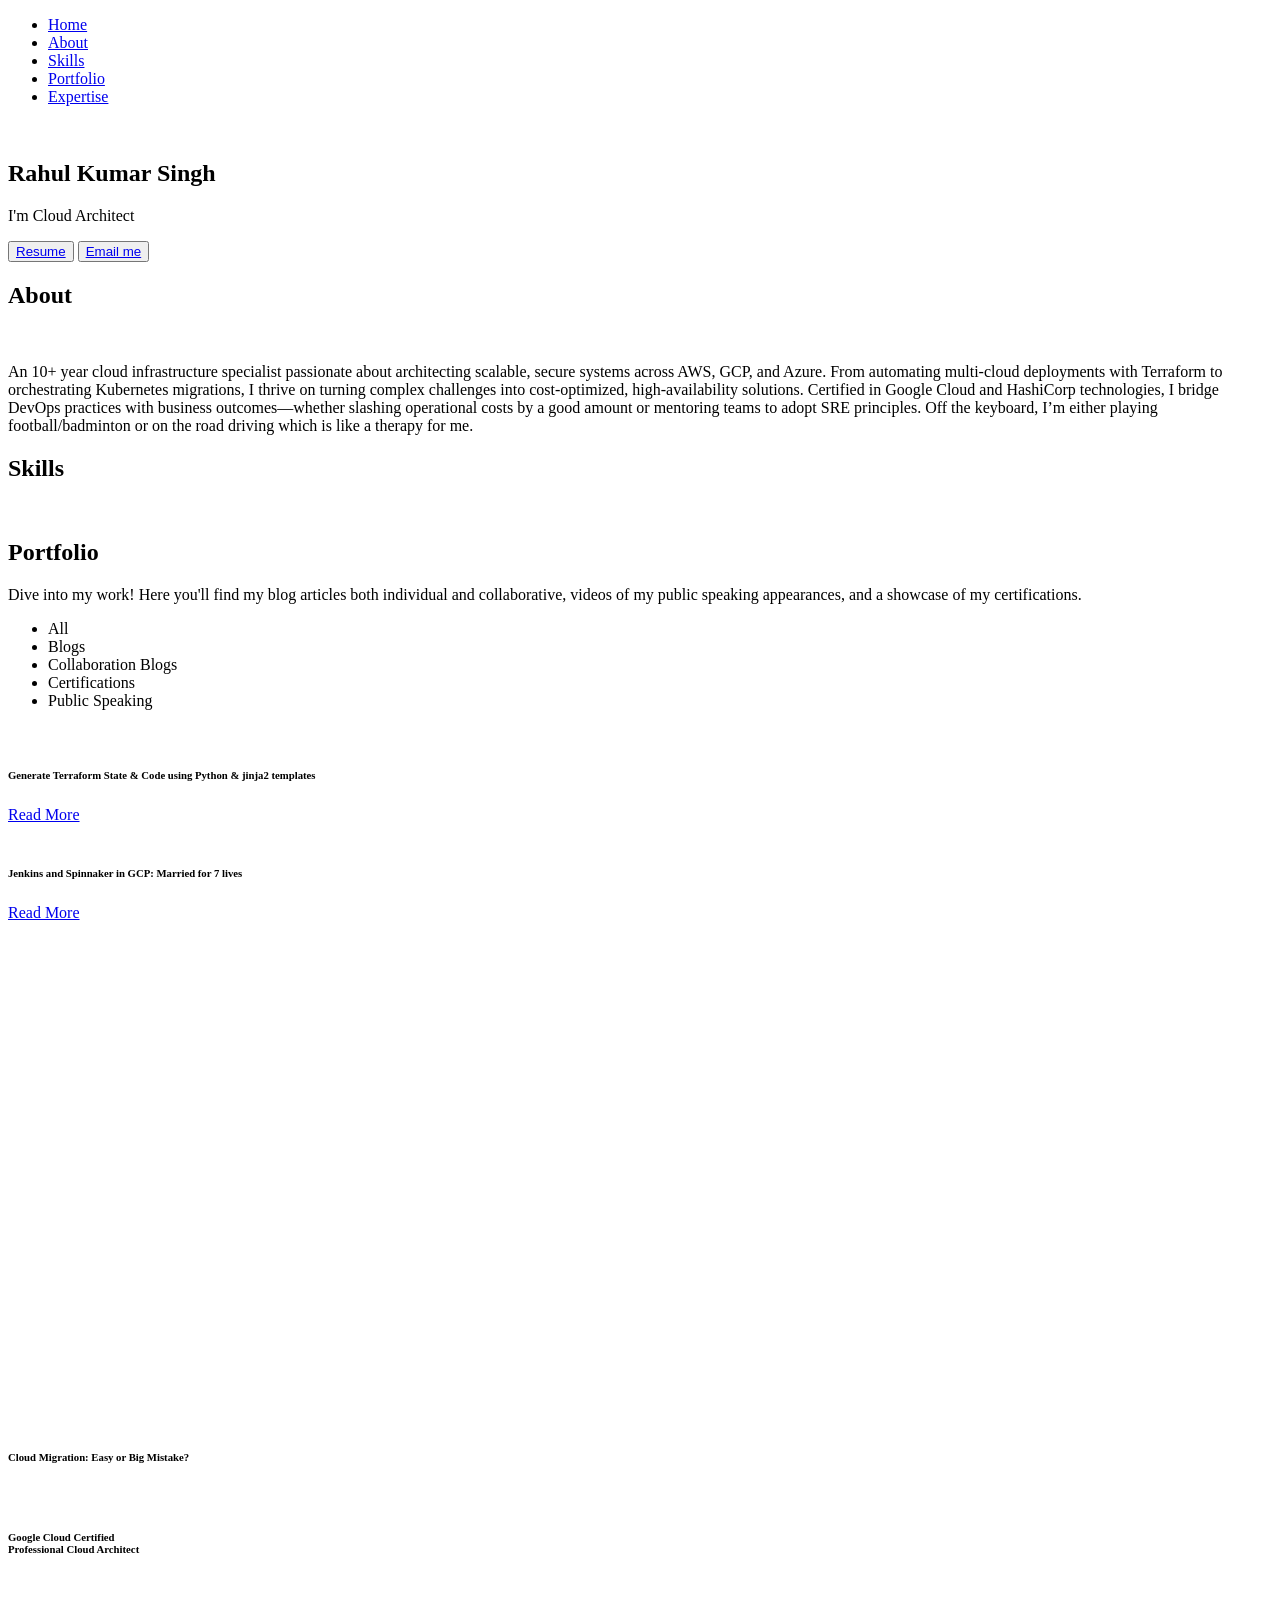
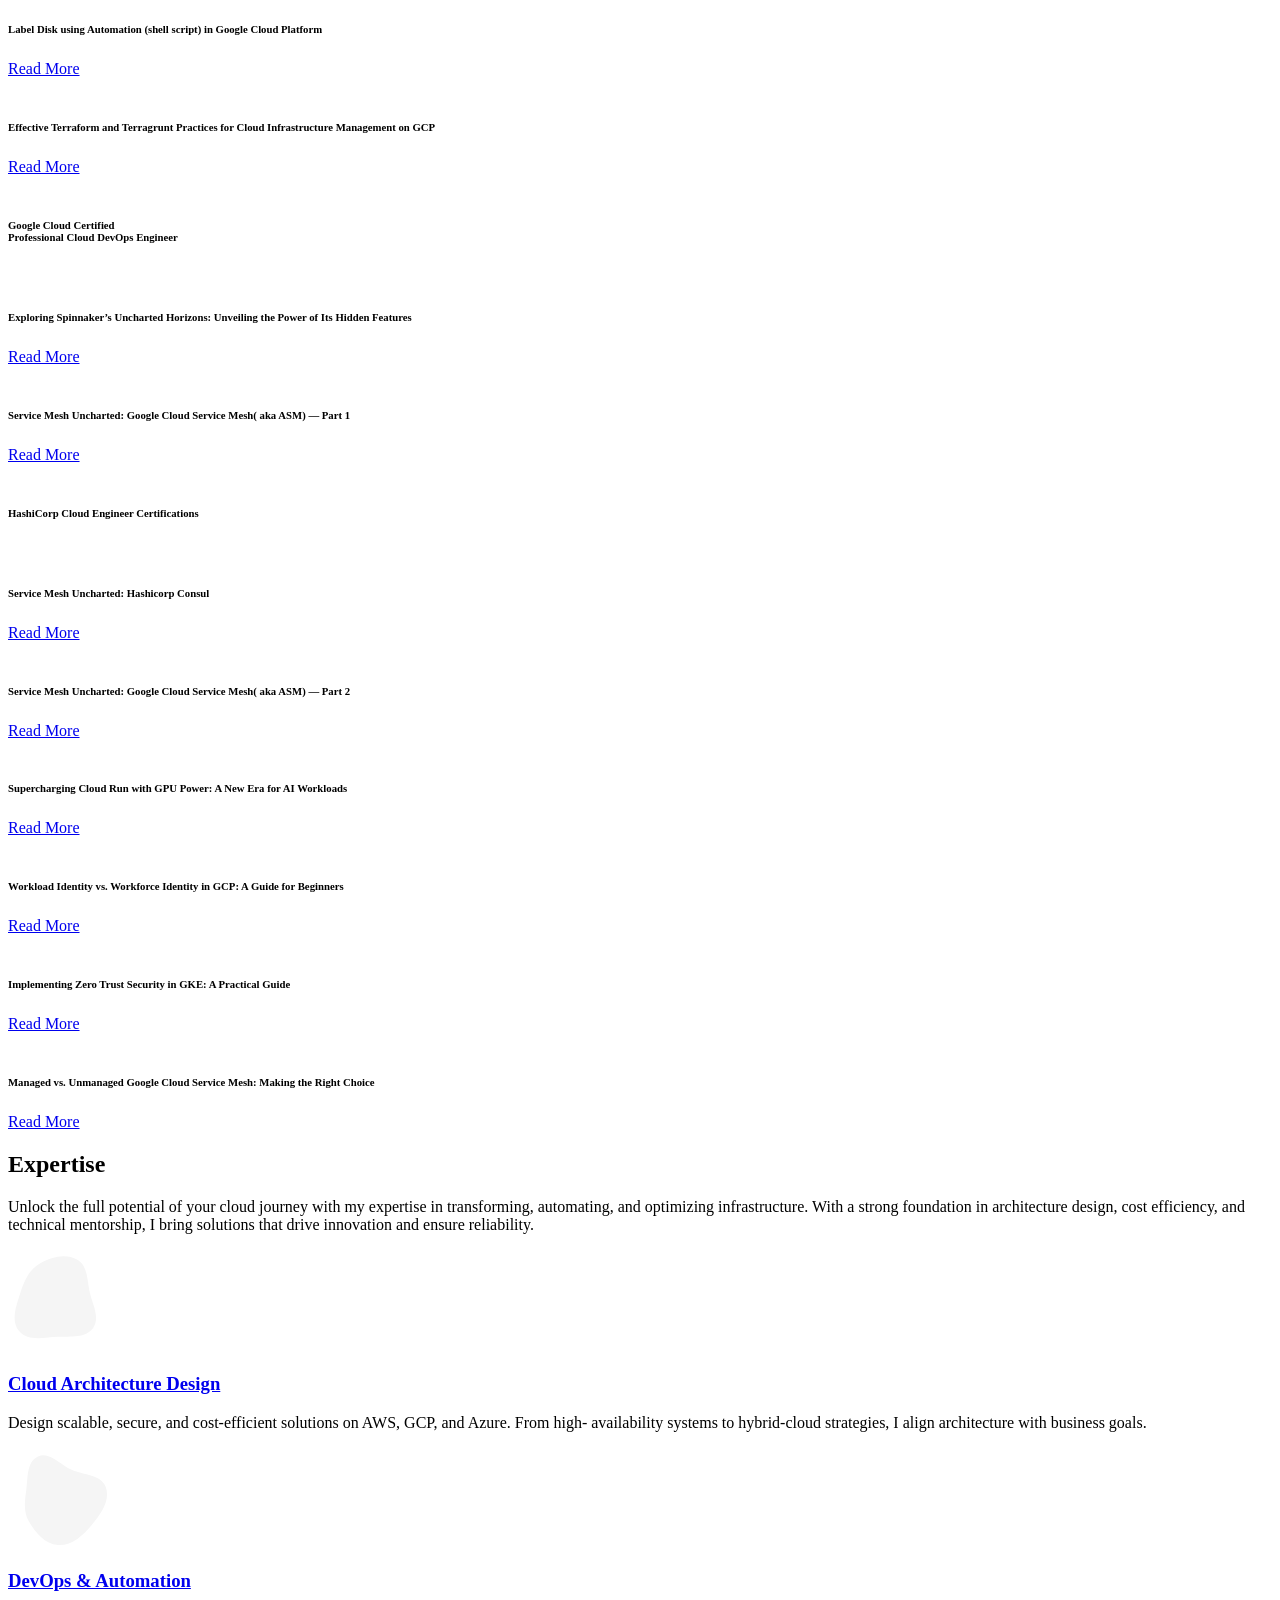
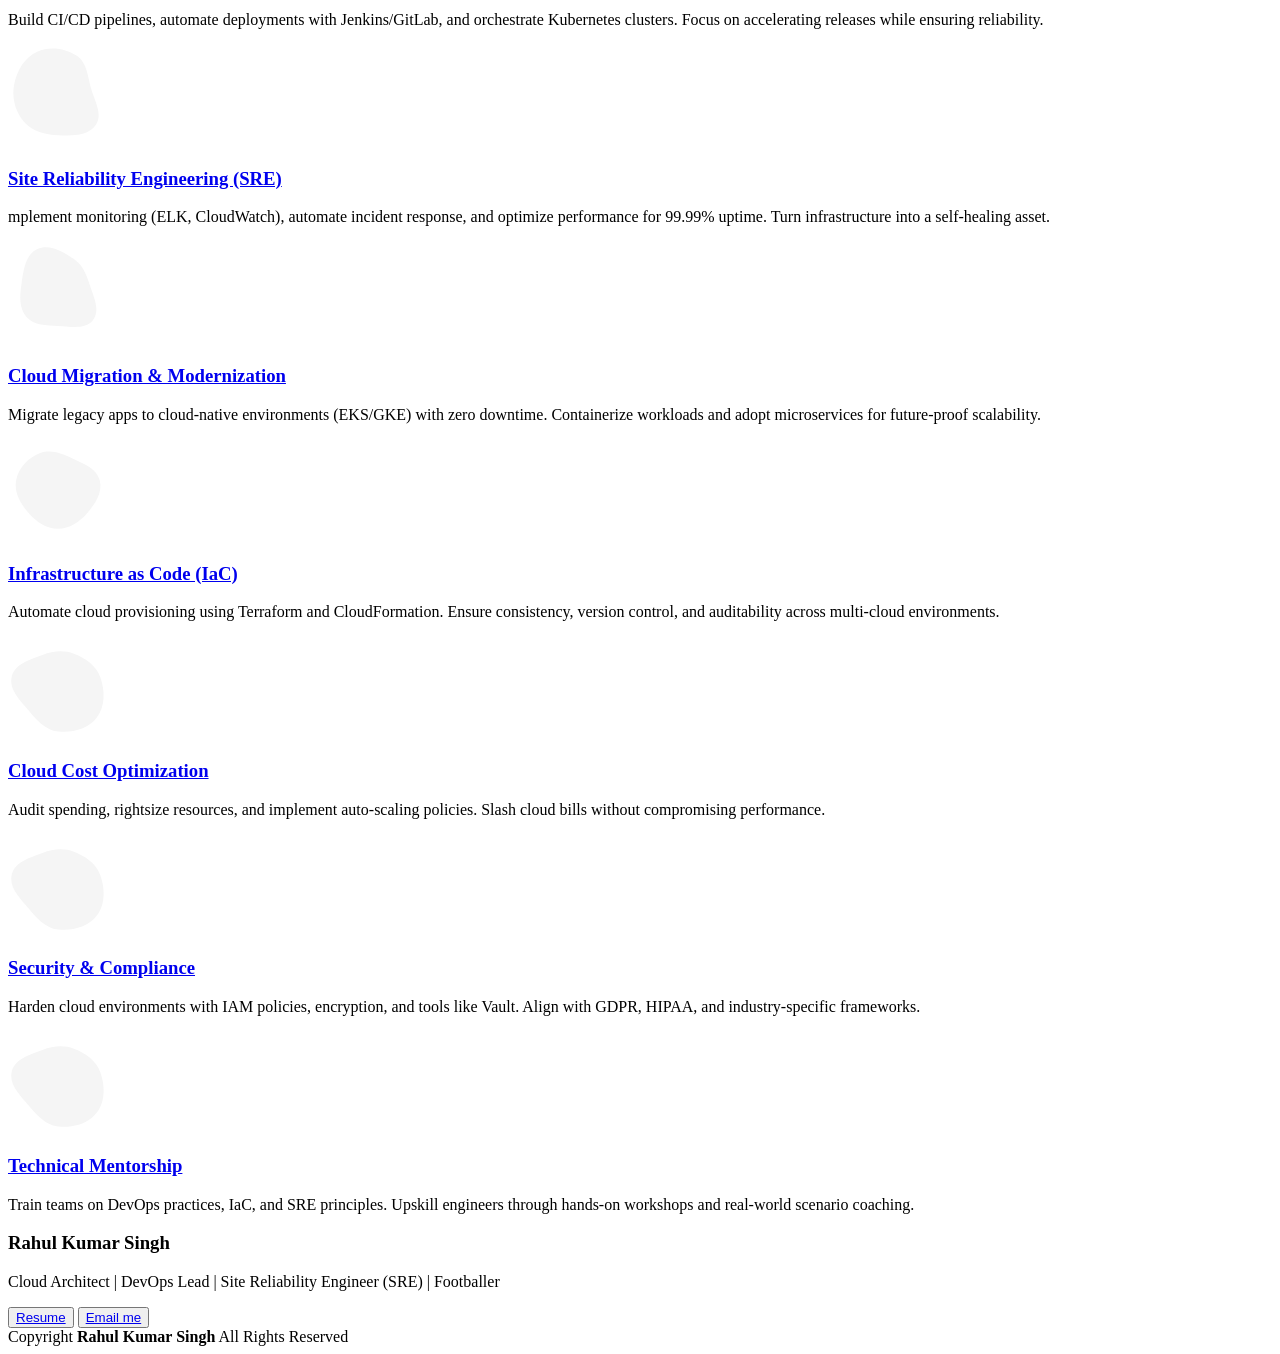
==== commit 01a5b60c: "updated the I am section." ====
--- a/index.html
+++ b/index.html
@@ -1,3 +1,4 @@
+<!-- Rahul Testing Profolio Website -->
 <!DOCTYPE html>
 <html lang="en">
 
@@ -59,7 +60,7 @@
         <div class="row justify-content-center">
           <div class="col-lg-9">
             <h2>Rahul Kumar Singh</h2>
-            <p>I'm <span class="typed" data-typed-items="Cloud Architect, DevOps Lead, Site Reliability Engineer (SRE), Footballer">Cloud Architect</span><span class="typed-cursor typed-cursor--blink" aria-hidden="true"></span></p>
+            <p>I'm <span class="typed" data-typed-items="GDE for Google Cloud, Cloud Architect, DevOps Lead, Site Reliability Engineer (SRE), Footballer">Cloud Architect</span><span class="typed-cursor typed-cursor--blink" aria-hidden="true"></span></p>
             <div class="social-links">
               <button type="button" class="btn btn-primary"><a href="assets/img/Rahul-Kumar-Singh-Resume.pdf" target="_blank" class="bgNone buttonContent">Resume</a></button>
         <button type="button" class="btn btn-secondary"><a href="mailto:rahul.k.singh1807@gmail.com?subject=Let's%20talk%20%3A)"  class="bgNone buttonContent">Email me</a></button>
